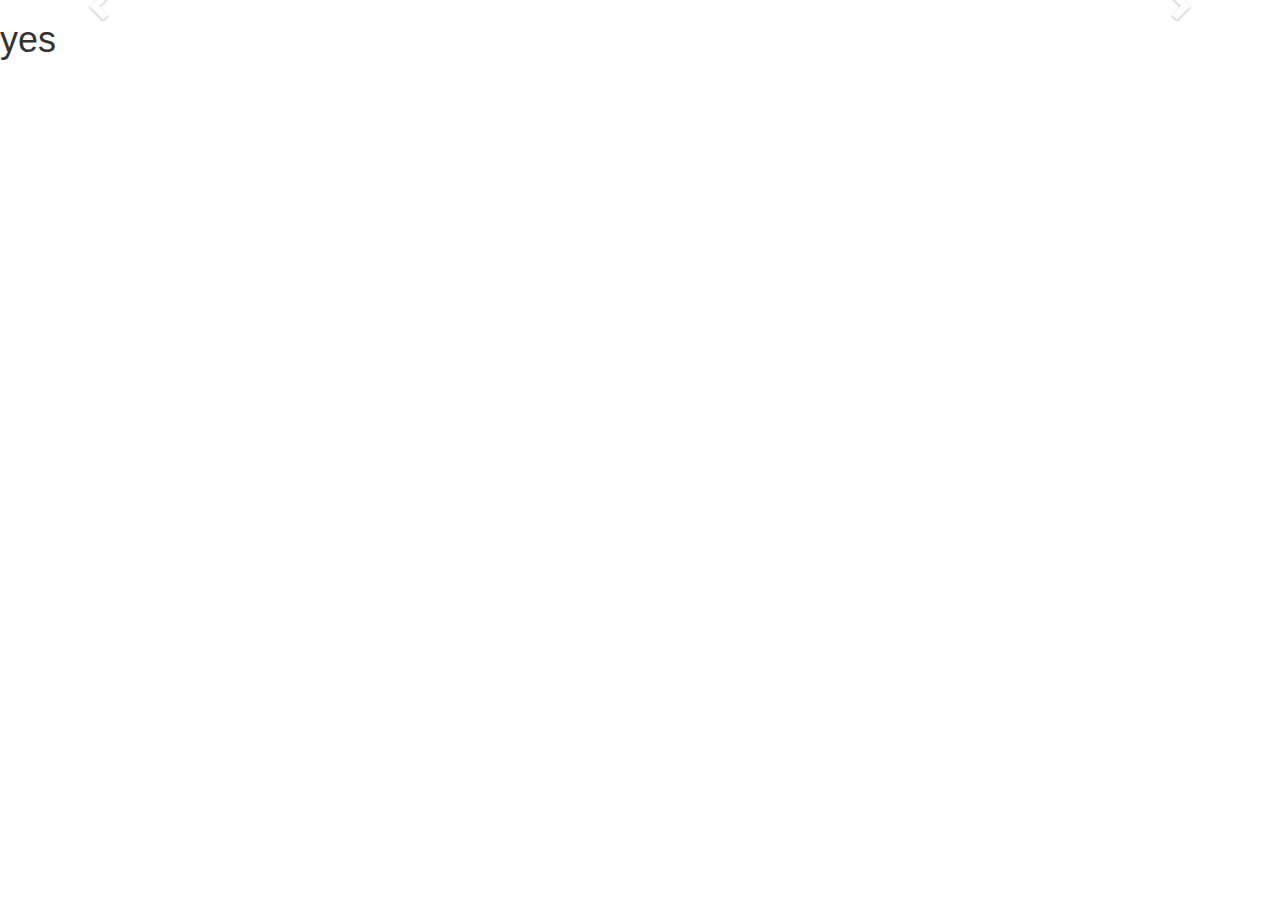
==== about.html @ e4a0ca27 "First commit" ====
<html>
<head>
  <title>Atlas Institute</title>
  <link rel="stylesheet" href="https://cdnjs.cloudflare.com/ajax/libs/normalize/5.0.0/normalize.min.css">
  <!-- Latest compiled and minified CSS -->
<link rel="stylesheet" href="https://cdnjs.cloudflare.com/ajax/libs/twitter-bootstrap/3.3.7/css/bootstrap.min.css">

<!-- Optional theme -->
<link rel="stylesheet" href="https://maxcdn.bootstrapcdn.com/bootstrap/3.3.7/css/bootstrap-theme.min.css" integrity="sha384-rHyoN1iRsVXV4nD0JutlnGaslCJuC7uwjduW9SVrLvRYooPp2bWYgmgJQIXwl/Sp" crossorigin="anonymous">

<!-- Latest compiled and minified JavaScript -->
<script src="https://maxcdn.bootstrapcdn.com/bootstrap/3.3.7/js/bootstrap.min.js" integrity="sha384-Tc5IQib027qvyjSMfHjOMaLkfuWVxZxUPnCJA7l2mCWNIpG9mGCD8wGNIcPD7Txa" crossorigin="anonymous"></script>


</head>
<body>    


<div id="carousel-example-generic" class="carousel slide" data-ride="carousel" data-interval="3000">
  <!-- Indicators -->
  <ol class="carousel-indicators">
    <li data-target="#carousel-example-generic" data-slide-to="0" class="active"></li>
    <li data-target="#carousel-example-generic" data-slide-to="1"></li>
    <li data-target="#carousel-example-generic" data-slide-to="2"></li>
  </ol>
 
  <!-- Wrapper for slides -->
  <div class="carousel-inner">
    <div class="item active">
      <img src="http://www.hvac-tech.com/wp-content/uploads/2016/04/Classes-Starting-Soon-Slider.jpg" alt="" />
      <div class="carousel-caption">
        <h3>Caption Text</h3>
      </div>
    </div>
    <div class="item">
      <img src="http://www.hvac-tech.com/wp-content/uploads/2016/04/Financial-Aid-Slider.jpg" alt="" /> 
      <div class="carousel-caption">
        <h3>Caption Text</h3>
      </div>
    </div>
    <div class="item">
      <img src="http://placehold.it/1200x315" alt="...">
      <div class="carousel-caption">
        <h3>Caption Text</h3>
      </div>
    </div>
  </div>
 
  <!-- Controls -->
  <a class="left carousel-control" href="#carousel-example-generic" role="button" data-slide="prev">
    <span class="glyphicon glyphicon-chevron-left"></span>
  </a>
  <a class="right carousel-control" href="#carousel-example-generic" role="button" data-slide="next">
    <span class="glyphicon glyphicon-chevron-right"></span>
  </a>
</div> <!-- Carousel -->


<h1>yes</h1>



<script type="text/javascript" src="https://cdnjs.cloudflare.com/ajax/libs/jquery/3.1.0/jquery.min.js"></script>
<script type="text/javascript" src="https://cdnjs.cloudflare.com/ajax/libs/twitter-bootstrap/3.3.7/js/bootstrap.min.js"></script>
<!-- <script type="text/javascript" src="http://code.jquery.com/jquery-migrate-1.2.1.min.js"></script> -->
<!-- <script type="text/javascript" src="slick/slick.min.js"></script> -->
<script type="text/javascript" src="js/app.js"></script>


</body>
</html>
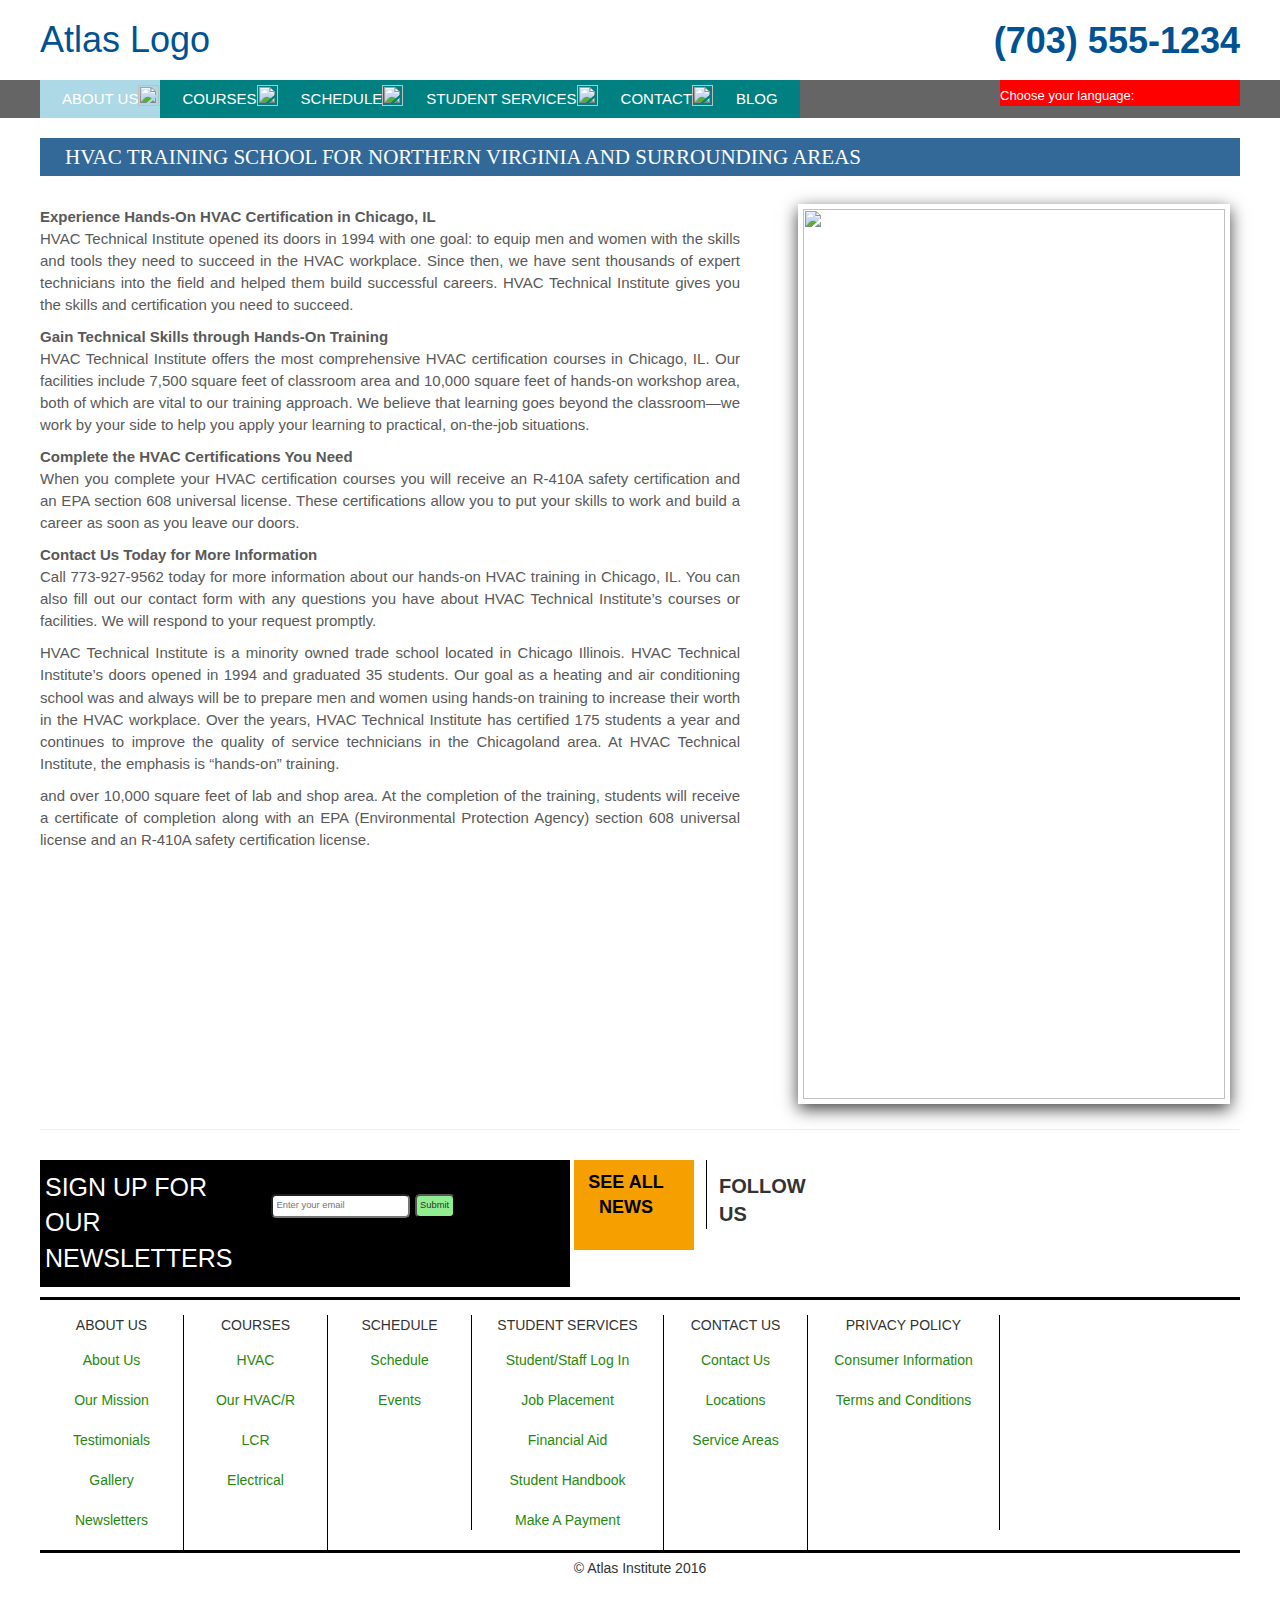
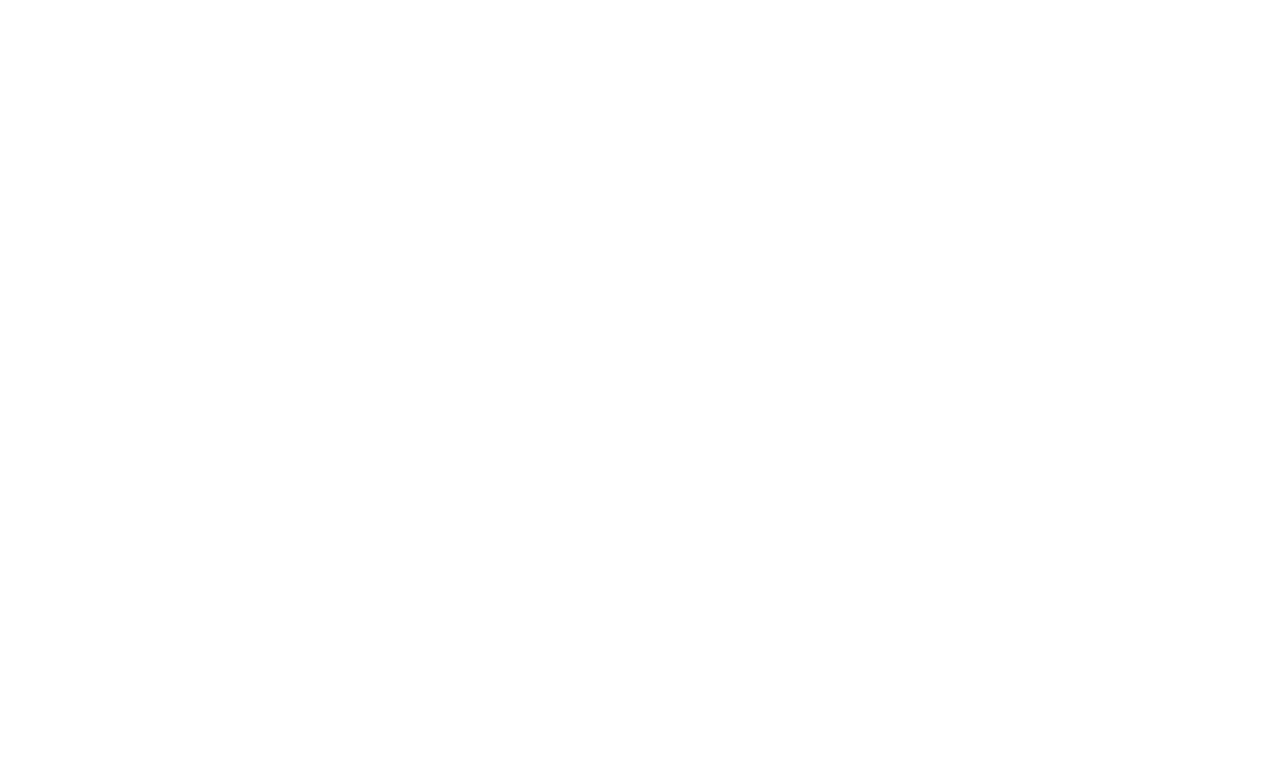
==== commit dad21ffe: "Completed locations.html layout" ====
--- a/about.html
+++ b/about.html
@@ -2,70 +2,219 @@
 <head>
   <title>Atlas Institute</title>
   <link rel="stylesheet" href="https://cdnjs.cloudflare.com/ajax/libs/normalize/5.0.0/normalize.min.css">
-  <!-- Latest compiled and minified CSS -->
-<link rel="stylesheet" href="https://cdnjs.cloudflare.com/ajax/libs/twitter-bootstrap/3.3.7/css/bootstrap.min.css">
-
-<!-- Optional theme -->
-<link rel="stylesheet" href="https://maxcdn.bootstrapcdn.com/bootstrap/3.3.7/css/bootstrap-theme.min.css" integrity="sha384-rHyoN1iRsVXV4nD0JutlnGaslCJuC7uwjduW9SVrLvRYooPp2bWYgmgJQIXwl/Sp" crossorigin="anonymous">
-
-<!-- Latest compiled and minified JavaScript -->
-<script src="https://maxcdn.bootstrapcdn.com/bootstrap/3.3.7/js/bootstrap.min.js" integrity="sha384-Tc5IQib027qvyjSMfHjOMaLkfuWVxZxUPnCJA7l2mCWNIpG9mGCD8wGNIcPD7Txa" crossorigin="anonymous"></script>
-
+  <link rel="stylesheet" href="https://cdnjs.cloudflare.com/ajax/libs/twitter-bootstrap/3.3.7/css/bootstrap.min.css">
+  <link rel="stylesheet" href="css/styles.css">
 
 </head>
-<body>    
-
-
-<div id="carousel-example-generic" class="carousel slide" data-ride="carousel" data-interval="3000">
-  <!-- Indicators -->
-  <ol class="carousel-indicators">
-    <li data-target="#carousel-example-generic" data-slide-to="0" class="active"></li>
-    <li data-target="#carousel-example-generic" data-slide-to="1"></li>
-    <li data-target="#carousel-example-generic" data-slide-to="2"></li>
-  </ol>
- 
-  <!-- Wrapper for slides -->
-  <div class="carousel-inner">
-    <div class="item active">
-      <img src="http://www.hvac-tech.com/wp-content/uploads/2016/04/Classes-Starting-Soon-Slider.jpg" alt="" />
-      <div class="carousel-caption">
-        <h3>Caption Text</h3>
-      </div>
+<body>
+
+  <div class="main-wrapper">
+
+    <div class="top-heading clearfix">
+      <h1 class="main-title">Atlas Logo</h1>
+      <div class="top-heading-number">(703) 555-1234</div>
     </div>
-    <div class="item">
-      <img src="http://www.hvac-tech.com/wp-content/uploads/2016/04/Financial-Aid-Slider.jpg" alt="" /> 
-      <div class="carousel-caption">
-        <h3>Caption Text</h3>
-      </div>
-    </div>
-    <div class="item">
-      <img src="http://placehold.it/1200x315" alt="...">
-      <div class="carousel-caption">
-        <h3>Caption Text</h3>
-      </div>
-    </div>
-  </div>
- 
-  <!-- Controls -->
-  <a class="left carousel-control" href="#carousel-example-generic" role="button" data-slide="prev">
-    <span class="glyphicon glyphicon-chevron-left"></span>
-  </a>
-  <a class="right carousel-control" href="#carousel-example-generic" role="button" data-slide="next">
-    <span class="glyphicon glyphicon-chevron-right"></span>
-  </a>
-</div> <!-- Carousel -->
-
-
-<h1>yes</h1>
+    <nav id="primary_nav_wrap">
+      <div class="outer-ul-and-language-switcher-container-wrapper">
+        <ul class="menu-title-ul">
+          <li class="current-menu-item"><a href="#">About Us<img class="navbar-arrow" src="https://www.materialui.co/materialIcons/navigation/arrow_drop_down_white_192x192.png" alt="" /></a>
+            <ul>
+              <li><a href="about.html">About Us</a></li>
+              <li><a href="#">Our Mission</a></li>
+              <li><a href="#">Testimonials</a></li>
+              <li><a href="#">Gallery</a></li>
+              <li><a href="#">Newsletters</a></li>
+            </ul>
+          </li>
+          <li><a href="#">Courses<img class="navbar-arrow" src="https://www.materialui.co/materialIcons/navigation/arrow_drop_down_white_192x192.png" alt="" /></a>
+            <ul>
+              <li><a href="#">HVAC</a></li>
+              <li><a href="#">Our HVAC/R</a></li>
+              <li><a href="#">LCR</a></li>
+              <li><a href="#">Electrical</a></li>
+            </ul>
+          </li>
+          <li><a href="#">Schedule<img class="navbar-arrow" src="https://www.materialui.co/materialIcons/navigation/arrow_drop_down_white_192x192.png" alt="" /></a>
+            <ul>
+              <li><a href="#">Schedule</a></li>
+              <li><a href="#">Events</a></li>
+            </ul>
+          </li>
+          <li><a href="#">Student Services<img class="navbar-arrow" src="https://www.materialui.co/materialIcons/navigation/arrow_drop_down_white_192x192.png" alt="" /></a>
+            <ul>
+              <li><a href="#">Student/Staff Log In</a></li>
+              <li><a href="#">Job Placement</a></li>
+              <li><a href="#">Financial Aid</a></li>
+              <li><a href="#">Student Handbook</a></li>
+              <li><a href="#">Make A Payment</a></li>
+            </ul>
+          </li>
+          <li><a href="#">Contact<img class="navbar-arrow" src="https://www.materialui.co/materialIcons/navigation/arrow_drop_down_white_192x192.png" alt="" /></a>
+            <ul>
+              <li><a href="#">Contact Us</a></li>
+              <li><a href="#">Locations</a></li>
+              <li><a href="#">Service Areas</a></li>
+            </ul>
+          </li>
+          <li><a href="#">Blog</a></li>
+        </ul> <!-- end of menu-title-ul -->
+
+        <div class="language-switcher-container">
+          <div class="language-swithcher-text">Choose your language:
+          </div>
+          <div class="flags-container">
+            <img class="flag" src="http://www.hvac-tech.com/wp-content/uploads/2016/06/us.png" alt="" />
+            <img class="flag"src="http://www.hvac-tech.com/wp-content/uploads/2016/06/spn.png" alt="" />
+          </div>
+        </div> <!-- end of language-switcher-container -->
+      </div> <!-- end of outer-ul-and-language-switcher-container-wrapper -->
+    </nav> 
+
+    
+  <!--   <img src="http://www.hvac-tech.com/wp-content/uploads/2016/04/Classes-Starting-Soon-Slider.jpg" alt="" /> -->
+
+  <!--   <img src="http://www.hvac-tech.com/wp-content/uploads/2016/04/Financial-Aid-Slider.jpg" alt="" /> -->
+   
+  <!--   <img src="http://www.hvac-tech.com/wp-content/uploads/2016/04/Photo-Gallery-Slider.jpg" alt="" /> -->
+    
+    
+    
+    
+
+   
+    <div class="main-content">
+      <h1 class="title">HVAC Training School For Northern Virginia and Surrounding Areas</h1>
+
+      <div class="main-content-top clearfix">
+        <div class="content-left-of-image page-content">
+          <p><strong>Experience Hands-On HVAC Certification in Chicago, IL</strong><br />
+          HVAC Technical Institute opened its doors in 1994 with one goal: to equip men and women with the skills and tools they need to succeed in the HVAC workplace. Since then, we have sent thousands of expert technicians into the field and helped them build successful careers. HVAC Technical Institute gives you the skills and certification you need to succeed.
+          </p>
+          <p><strong>Gain Technical Skills through Hands-On Training
+</strong><br />
+          HVAC Technical Institute offers the most comprehensive HVAC certification courses in Chicago, IL. Our facilities include 7,500 square feet of classroom area and 10,000 square feet of hands-on workshop area, both of which are vital to our training approach. We believe that learning goes beyond the classroom—we work by your side to help you apply your learning to practical, on-the-job situations.
+          </p>
+          <p><strong>Complete the HVAC Certifications You Need</strong><br />
+          When you complete your HVAC certification courses you will receive an R-410A safety certification and an EPA section 608 universal license. These certifications allow you to put your skills to work and build a career as soon as you leave our doors.
+          </p>
+          <p><strong>Contact Us Today for More Information
+</strong><br />
+          Call 773-927-9562 today for more information about our hands-on HVAC training in Chicago, IL. You can also fill out our contact form with any questions you have about HVAC Technical Institute’s courses or facilities. We will respond to your request promptly.
+          </p>
+          <p>HVAC Technical Institute is a minority owned trade school located in Chicago Illinois. HVAC Technical Institute’s doors opened in 1994 and graduated 35 students. Our goal as a heating and air conditioning school was and always will be to prepare men and women using hands-on training to increase their worth in the HVAC workplace. Over the years, HVAC Technical Institute has certified 175 students a year and continues to improve the quality of service technicians in the Chicagoland area. At HVAC Technical Institute, the emphasis is “hands-on” training.</p>
+          <p>and over 10,000 square feet of lab and shop area. At the completion of the training, students will receive a certificate of completion along with an EPA (Environmental Protection Agency) section 608 universal license and an R-410A safety certification license.</p>
+        </div> <!-- end of content-left-of-image -->
+
+        <a class="main-content-top-image-link" href="http://www.hvac-tech.com/wp-content/uploads/2016/06/aboutfeatured.jpg">
+          <img class="image-of-classroom" src="http://www.hvac-tech.com/wp-content/uploads/2016/06/aboutfeatured.jpg" alt="" />
+        </a>
+      </div> <!-- end of main-content-top -->
+      
+      <hr />
+      
+      <div class="social-bar clearfix">
+        <div class="newsletter clearfix">
+          <div class="newsletter-signup-title">Sign up for our newsletters</div>
+          <div class="newsletter-signup-block">
+            <form action="" method="">
+                <input class="newsletter-input-field" type="email" placeholder="Enter your email"/>
+                <input class="submit-btn" type="submit" value="Submit"/>
+            </form>
+          </div>
+        </div> <!-- end of newsletter -->
+        
+        <div class="see-all-news-block">
+         <a class="all-news-link uppercase" href="#">See all news</a> 
+        </div>
+        
+        <div class="social-icons-container">
+          <div class="uppercase social-icons-text">Follow us
+          </div> 
+          <a class="social-icons-link" href="#"><img src="http://www.hvac-tech.com/wp-content/uploads/2016/06/icon_twitter.jpg" alt="" /></a>
+          <a class="social-icons-link" href="#"><img src="http://www.hvac-tech.com/wp-content/uploads/2016/06/icon_youtube.jpg" alt="" /></a>
+          <a class="social-icons-link" href="#"><img src="http://www.hvac-tech.com/wp-content/uploads/2016/06/icon_facebook.jpg" alt="" /></a>
+          <a class="social-icons-link" href="#"><img src="http://www.hvac-tech.com/wp-content/uploads/2016/06/icon_linkedin.jpg" alt="" /></a>       
+        </div> <!-- end of social-icons-container -->
+      
+      </div> <!-- end of social-bar -->
+      
+      <div class="footer">
+        <div class="footer-menu-container">
+          <div class="footer-menu-title uppercase">About Us
+          </div>
+          <ul>
+            <a href="#"><li>About Us</li></a>
+            <a href="#"><li>Our Mission</li></a>
+            <a href="#"><li>Testimonials</li></a>
+            <a href="#"><li>Gallery</li></a>
+            <a href="#"><li>Newsletters</li></a>
+          </ul>
+        </div>
+        
+        <div class="footer-menu-container">
+          <div class="footer-menu-title uppercase">Courses
+          </div>
+          <ul>
+            <a href="#"><li>HVAC</li></a>
+            <a href="#"><li>Our HVAC/R</li></a>
+            <a href="#"><li>LCR</li></a>
+            <a href="#"><li>Electrical</li></a>
+          </ul>
+        </div>
+        
+        <div class="footer-menu-container">
+          <div class="footer-menu-title uppercase">Schedule
+          </div>
+          <ul>
+            <a href="#"><li>Schedule</li></a>
+            <a href="#"><li>Events</li></a>
+          </ul>
+        </div>
+         
+        <div class="footer-menu-container footer-menu-container-extra-width">
+          <div class="footer-menu-title uppercase">Student Services
+          </div>
+          <ul>
+            <a href="#"><li>Student/Staff Log In</li></a>
+            <a href="#"><li>Job Placement</li></a>
+            <a href="#"><li>Financial Aid</li></a>
+            <a href="#"><li>Student Handbook</li></a>
+            <a href="#"><li>Make A Payment</li></a>
+          </ul>
+        </div>
+        
+        <div class="footer-menu-container">
+          <div class="footer-menu-title uppercase">Contact Us
+          </div>
+          <ul>
+            <a href="#"><li>Contact Us</li></a>
+            <a href="#"><li>Locations</li></a>
+            <a href="#"><li>Service Areas</li></a>
+          </ul>
+        </div>
+        
+        <div class="footer-menu-container footer-menu-container-extra-width">
+          <div class="footer-menu-title uppercase">Privacy Policy
+          </div>
+          <ul>
+            <a href="#"><li>Consumer Information</li></a>
+            <a href="#"><li>Terms and Conditions</li></a>
+          </ul>
+        </div>
+      </div> <!-- end of footer -->
+      
+      <div class="copyright">&copy; Atlas Institute 2016</div>
+    </div>  <!-- end of main-content -->
+  </div> <!-- end of main-wrapper -->
+<div class="testing"></div>
+
+
 
 
 
 <script type="text/javascript" src="https://cdnjs.cloudflare.com/ajax/libs/jquery/3.1.0/jquery.min.js"></script>
 <script type="text/javascript" src="https://cdnjs.cloudflare.com/ajax/libs/twitter-bootstrap/3.3.7/js/bootstrap.min.js"></script>
-<!-- <script type="text/javascript" src="http://code.jquery.com/jquery-migrate-1.2.1.min.js"></script> -->
-<!-- <script type="text/javascript" src="slick/slick.min.js"></script> -->
 <script type="text/javascript" src="js/app.js"></script>
-
 
 </body>
 </html>--- a/css/styles.css
+++ b/css/styles.css
@@ -0,0 +1,573 @@
+/*body {
+  background: gainsboro;
+}
+*/
+/*****************************
+           GOOGLE MAPS
+*****************************/
+
+    .google-maps {
+        position: relative;
+        padding-bottom: 55%; // This is the aspect ratio
+        height: 0;
+        overflow: hidden;
+    }
+    .google-maps iframe {
+        position: absolute;
+        top: 0;
+        left: 0;
+        width: 100% !important;
+        height: 100% !important;
+    }
+
+/*****************************
+           SLIDER
+*****************************/
+
+
+#carousel-container {
+  /*max-width: 1350px;*/
+  margin: 0 auto;
+  border: 5px solid white;
+  box-shadow: 0 5px 16px 0 rgba(0, 0, 0, 0.75); 
+}
+
+
+/*****************************
+           HEADER
+*****************************/
+
+.top-heading {
+  max-width: 1200px;
+  margin: 0 auto;
+  margin-bottom: 10px;
+}
+
+.main-title {
+  color: #005293;
+  float: left;
+}
+
+.top-heading-number {
+  float: right;
+  font-size: 36px;
+  margin-top: 1.5rem;
+  color: #005293;
+  font-weight: bold;
+}
+
+.outer-ul-and-language-switcher-container-wrapper {
+  max-width: 1200px;
+  margin: 0 auto;
+}
+
+.language-switcher-container {
+  float: right;
+  width:20%;
+/*   background-color: red; */
+  padding-top: .5rem;
+  padding-bottom: .1rem;
+/*   margin-right: 5rem; */
+}
+
+.language-swithcher-text {
+  float: left;
+  margin-right: .5rem;
+  margin-top: .2rem;
+  font-size: 13px;
+  color: white;
+}
+
+.flags-container {
+  float: left;
+}
+
+.flag {
+  vertical-align: middle;
+}
+
+.navbar-arrow {
+  width: 23px;
+  position: absolute;
+  top: .1rem;
+  margin-top: .4rem;
+}
+
+#primary_nav_wrap
+{
+  /*max-width: 1350px;*/
+  margin: 0 auto;
+  background-color: rgba(36, 36, 36, 0.7);  ;
+  content: ""; /*   */
+  display: table; /*   */
+  clear: both; /*   */
+  width: 100%; /*   */
+  height: 2.5rem;  ;
+  max-height: 2.5rem;
+  margin-bottom: 1rem;
+}
+
+#primary_nav_wrap ul /* navbar from About Us to Blog */
+{ 
+  list-style:none;
+  position:relative;
+  background: teal; /*   */
+  float:left;
+  margin:0;
+  padding:0;
+   /* margin-left: 3rem;  */ /*   */
+}
+
+#primary_nav_wrap ul a /* About Us <a> */
+{
+  display:block;
+  color: white;
+  text-decoration:none;
+  text-transform: uppercase;
+  font-size:15px;
+  line-height:3.8rem;
+  padding:0 22px; 
+  font-family:"HelveticaNeue","Helvetica Neue",Helvetica,Arial,sans-serif
+}
+
+.menu-title-ul{
+  font-weight: 500;
+}
+
+#primary_nav_wrap ul li
+{
+  position:relative;
+  float:left;
+  margin:0;
+  padding:0
+}
+
+#primary_nav_wrap ul li.current-menu-item
+{
+  background:lightblue;  /*   */
+}
+
+#primary_nav_wrap ul li:hover
+{
+  background:#f6f6f6;
+  background: lightblue;
+}
+
+#primary_nav_wrap ul li a:hover /*   */
+{
+  color: orange;
+}
+
+#primary_nav_wrap ul ul
+{
+  display:none;
+  position:absolute;
+  top:100%;
+  left:0;
+  background:lightblue;
+  z-index: 100;
+  padding:0
+}
+
+#primary_nav_wrap ul ul li /* inner <li> */
+{
+  float:none;
+  width:20rem;;
+  font-weight: 500;
+  z-index: 100;
+}
+
+#primary_nav_wrap ul ul a
+{
+  line-height:120%;
+  padding:10px 15px;
+  text-transform: none;    
+}
+
+#primary_nav_wrap ul li:hover > ul
+{
+  display:block
+}
+
+
+
+
+
+
+/*****************************
+           ORIGINAL
+*****************************/
+
+
+.testing {
+  height: 800px;
+}
+
+* {
+  box-sizing: border-box;
+}
+
+.main-wrapper {
+  position: relative;
+  max-width: 1350px;
+  margin: 0 auto;
+/*   font-family: Arial, Sans-serif; */
+}
+
+.top-menu-container {
+  background-color: rgba(36, 36, 36, 0.7);
+/*   height: 2.625rem; */
+/*   top: 1rem; */
+/*   position: absolute; */
+  width: 100%;
+  max-height: 2.5rem;
+  font-family: Arial, Sans-serif;
+}
+
+.nav-container {
+    margin-left: 16rem;
+}
+
+.nav-container ul {
+  list-style: none;
+  padding-left: 0;
+}
+
+.outer-nav-lists > li{
+  float: left;
+  color: white;
+  text-decoration: none;
+/*   background: green; */
+  position: relative;
+  text-transform: uppercase;
+  padding-top: .7rem;
+  padding-bottom: .7rem;
+/*   border-left: solid white 1px; */
+  padding-left: 1rem;
+  padding-right: 1.6rem;
+  font-size: 15px;
+}
+
+/* .outer-nav-lists > :first-child {
+  border-left: none;
+} */
+
+.outer-nav-lists li:hover {
+  background-color: red;
+}
+
+.inner-nav-lists {
+  margin-top: 1.2rem;
+}
+
+.inner-nav-lists li{
+  background: red;
+  display: none; 
+  padding-left: 1rem;
+  margin-left: -1rem;
+}
+
+.navbar-arrow {
+  width: 21px;
+  position: absolute;
+  top: 0;
+  margin-top: .55rem;
+}
+
+.language-switcher-container {
+  float: right;
+  width:20%;
+  background-color: red;
+  padding-top: .5rem;
+  padding-bottom: .1rem;
+/*   margin-right: 5rem; */
+}
+
+.language-swithcher-text {
+  float: left;
+  margin-right: .5rem;
+  margin-top: .2rem;
+  font-size: 13px;
+  color: white;
+}
+
+.flags-container {
+  float: left;
+}
+
+.flag {
+  vertical-align: middle;
+}
+
+p {
+  font-family: Arial,Helvetica,sans-serif;
+}
+
+.page-content {
+  color: #595959;
+  font-size: 15px;
+  text-align: justify;
+  line-height: 147%;
+}
+
+.main-content {
+  max-width: 1200px;
+  margin: 0 auto;
+}
+/*.content-locations {
+  max-width: 780px;
+  border-right: black solid 2px;
+}*/
+
+.title {
+  background-color: rgb(50,105,153);
+  color: white;
+  text-transform: uppercase;
+  font-family: "Times New Roman",Times, serif;;
+  font-weight: normal;
+  line-height: 38px;
+  font-size: 21px;
+  text-indent: 25px;
+  text-transform: uppercase;
+  margin-bottom: 2rem;
+}
+
+.main-content-top {
+  width: 100%;
+  display:block;
+/*   background-color: lightblue; */
+}
+
+.content-left-of-image {
+  float: left;
+  width: 60%;
+  padding-right: 2rem;
+  margin-top: 1rem;
+}
+
+/* .vertical-line {
+  height: 20rem; 
+  width:1px;
+  background:#000;
+  float: left; */
+      /*   margin-right: auto;
+        margin-left: auto; */
+      /*   display: inline-block; */
+      /*   margin-left: 2rem; */
+/*   margin: 0 20px; */
+/* } */
+
+.clearfix::after {
+    content: "";
+    display: table;
+    clear: both;
+}
+
+.image-of-classroom {
+  width: 100%;
+  border: 5px solid white;
+  box-shadow: 0 5px 16px 0 rgba(0, 0, 0, 0.75);
+}
+
+.main-content-top-image-link {
+  float: right;
+/*   display: block; */
+  width: 36%;
+  margin-right: 1rem;
+  margin-top: .8rem;
+  padding-bottom: .5rem;
+/*   margin-left: 1rem; */
+  
+  
+  
+/*     position: relative; */
+/*   margin-left: .8rem; */
+}
+
+/* .main-content-top {
+  width: 100%;
+  display: block;
+  padding: 10px;
+} */
+
+/* .p {
+  display: inline-block;
+  clear:both;
+} */
+
+.affiliation {
+  padding-top: 1rem;
+  width: 50%;
+  float: left;
+  border-bottom: 1px black solid;
+  border-right: 1px solid black;
+  line-height: 187%;
+  min-height: 250px;
+}
+.affiliation-icon {
+  float: left;
+  width: 17%;
+  margin-top: 1rem;
+}
+
+.affiliation-info {
+  float: left;
+  width: 80%;
+  padding-left: 1rem;
+  font-size: 15px;
+}
+
+.affiliation-extra-padding-left {
+  padding-left: 1rem;
+}
+
+.title-b-margin {
+/*   margin-bottom: 1rem; */
+}
+
+.affiliation-content {
+  width: 100%;
+  display: block;
+/*   background-color: lightblue; */
+}
+
+
+
+.social-bar {
+  padding: 1rem 0;
+}
+
+.newsletter {
+  background-color: black; 
+  padding: 1rem .5rem;
+/*   display: inline-block; */
+  float: left;
+  width: 44%;
+  min-width: 530px;
+}
+
+.newsletter-signup-title {
+  color: white;
+  text-transform: uppercase;
+  max-width: 216px;
+  float: left;
+  font-size: 25px;
+}
+
+.newsletter-input-field {
+  float: left;
+  margin-top: 1rem;
+  font-size: .9375rem;
+  padding: .35rem;
+  padding-right: 1rem;
+  border-radius: 5px;
+  margin-left: 1rem;
+}
+
+.submit-btn {
+  background-color: lightgreen;
+  border-radius: 5px;
+  float: left;
+  margin-top: 1rem;
+  margin-left: .5rem;
+  font-size: .9375rem;
+  padding: .35rem;
+}
+
+.see-all-news-block {
+/*   height: 51px;
+  width: 89px; */
+  background-color: #f59f00;
+  float: left;
+  font-size: 18px;
+/*   text-align: center; */
+  width: 10%;
+  min-width: 120px;
+  min-height: 90px;
+  margin-left: .4rem;
+  display: block;
+}
+
+.uppercase {
+  text-transform: uppercase;
+}
+
+.all-news-link {
+  text-decoration: none;
+  color: black;
+  margin: 0;
+  padding: 0;
+/*   display: inline-block; */
+  float: left;
+  width: 70%;
+  padding-top: 1rem;
+  margin-left: 1rem;
+  text-align: center;
+  font-weight: bold;
+}
+
+.social-icons-container {
+  width: 40%;
+  float: left;
+/*   background-color: lightblue; */
+  border-left: 1px solid black;
+  margin-left: 1.2rem;
+  padding-left: 1.2rem;
+  padding-top: 1.2rem;
+}
+
+.social-icons-text {
+  float: left;
+  font-weight: bold;
+  width: 23%;
+  font-size: 20px;
+}
+
+.social-icons-link {
+/*   padding: 0;
+  margin: 0;
+  display: inline-block;
+  float: left;
+  width: 16%; */
+}
+
+.footer {
+  border-top: 3px solid black;
+  border-bottom: 3px solid black;
+  overflow: hidden; 
+}
+
+.footer-menu-container {
+  border-right: solid black 1px;
+  float: left;
+  width: 12%;
+  margin-top: 1.5rem;
+  text-align: center;
+  padding-bottom: 10rem;
+  margin-bottom: -10rem;
+}
+
+.footer-menu-container-extra-width {
+  width: 16%;
+}
+
+.footer a {
+  text-decoration: none;
+  color: #24890d
+}
+
+.footer ul {
+  list-style:none;
+  padding-left:0;
+  margin-top: 1.5rem;
+}
+
+.footer li {
+  margin-bottom: 20px;
+}
+
+.copyright {
+  text-align: center;
+  margin-top: .5rem;
+}
+
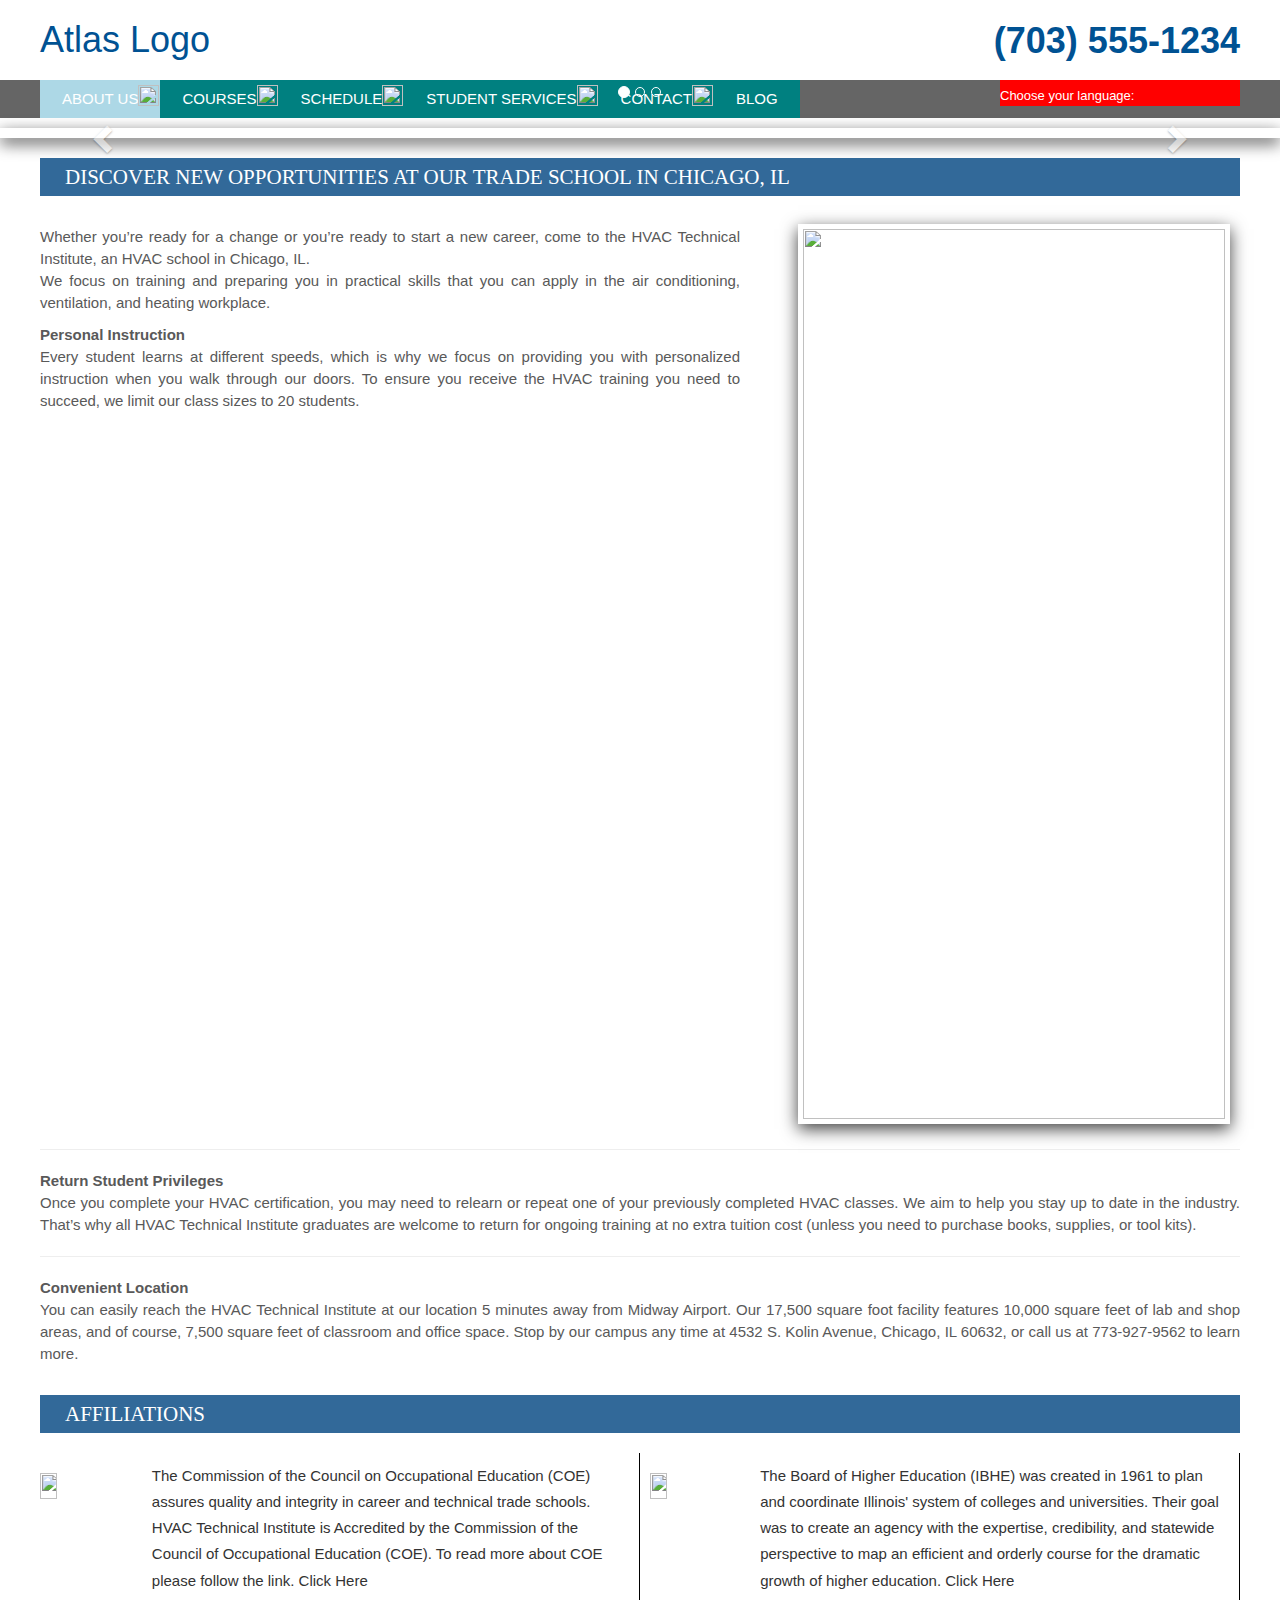
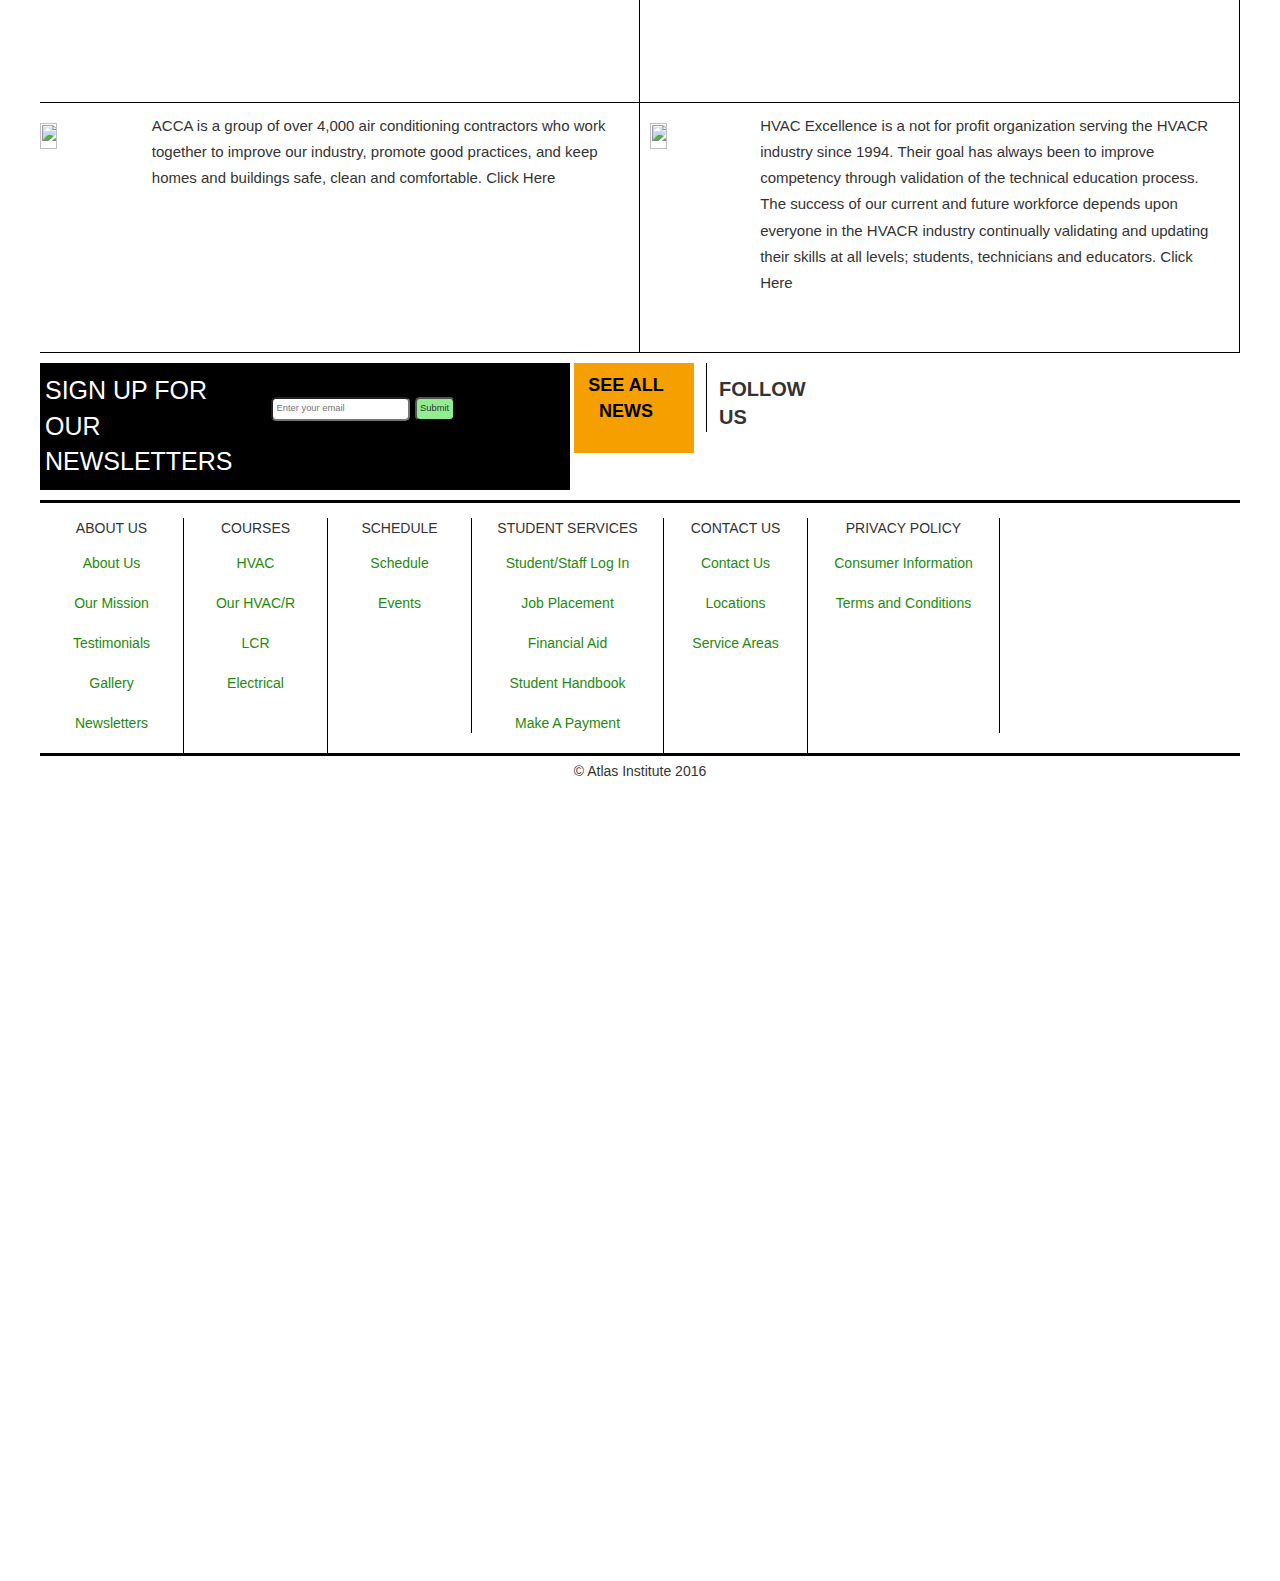
==== commit e909d39a: "Corrected about.html and index.html content" ====
--- a/about.html
+++ b/about.html
@@ -29,7 +29,7 @@
           <li><a href="#">Courses<img class="navbar-arrow" src="https://www.materialui.co/materialIcons/navigation/arrow_drop_down_white_192x192.png" alt="" /></a>
             <ul>
               <li><a href="#">HVAC</a></li>
-              <li><a href="#">Our HVAC/R</a></li>
+              <li><a href="#">HVAC/R</a></li>
               <li><a href="#">LCR</a></li>
               <li><a href="#">Electrical</a></li>
             </ul>
@@ -77,33 +77,66 @@
    
   <!--   <img src="http://www.hvac-tech.com/wp-content/uploads/2016/04/Photo-Gallery-Slider.jpg" alt="" /> -->
     
+    <div id="carousel-container">
+      <div id="carousel-example-generic" class="carousel slide" data-ride="carousel" data-interval="3000">
+        <!-- Indicators -->
+        <ol class="carousel-indicators">
+          <li data-target="#carousel-example-generic" data-slide-to="0" class="active"></li>
+          <li data-target="#carousel-example-generic" data-slide-to="1"></li>
+          <li data-target="#carousel-example-generic" data-slide-to="2"></li>
+        </ol>
+       
+        <!-- Wrapper for slides -->
+        <div class="carousel-inner">
+          <div class="item active">
+            <img src="http://www.hvac-tech.com/wp-content/uploads/2016/04/Classes-Starting-Soon-Slider.jpg" alt="" />
+            <div class="carousel-caption">
+              <h3>Caption Text</h3>
+            </div>
+          </div>
+          <div class="item">
+            <img src="http://www.hvac-tech.com/wp-content/uploads/2016/04/Financial-Aid-Slider.jpg" alt="" /> 
+            <div class="carousel-caption">
+              <h3>Caption Text</h3>
+            </div>
+          </div>
+          <div class="item">
+            <img src="http://www.hvac-tech.com/wp-content/uploads/2016/04/Photo-Gallery-Slider.jpg" alt="" />
+            <div class="carousel-caption">
+              <h3>Caption Text</h3>
+            </div>
+          </div>
+        </div>
+       
+        <!-- Controls -->
+        <a class="left carousel-control" href="#carousel-example-generic" role="button" data-slide="prev">
+          <span class="glyphicon glyphicon-chevron-left"></span>
+        </a>
+        <a class="right carousel-control" href="#carousel-example-generic" role="button" data-slide="next">
+          <span class="glyphicon glyphicon-chevron-right"></span>
+        </a>
+      </div> <!-- Carousel -->
+    </div> 
+        
     
     
     
 
    
     <div class="main-content">
-      <h1 class="title">HVAC Training School For Northern Virginia and Surrounding Areas</h1>
+      <h1 class="title">Discover New Opportunities at Our Trade School in Chicago, IL</h1>
 
       <div class="main-content-top clearfix">
         <div class="content-left-of-image page-content">
-          <p><strong>Experience Hands-On HVAC Certification in Chicago, IL</strong><br />
-          HVAC Technical Institute opened its doors in 1994 with one goal: to equip men and women with the skills and tools they need to succeed in the HVAC workplace. Since then, we have sent thousands of expert technicians into the field and helped them build successful careers. HVAC Technical Institute gives you the skills and certification you need to succeed.
-          </p>
-          <p><strong>Gain Technical Skills through Hands-On Training
-</strong><br />
-          HVAC Technical Institute offers the most comprehensive HVAC certification courses in Chicago, IL. Our facilities include 7,500 square feet of classroom area and 10,000 square feet of hands-on workshop area, both of which are vital to our training approach. We believe that learning goes beyond the classroom—we work by your side to help you apply your learning to practical, on-the-job situations.
-          </p>
-          <p><strong>Complete the HVAC Certifications You Need</strong><br />
-          When you complete your HVAC certification courses you will receive an R-410A safety certification and an EPA section 608 universal license. These certifications allow you to put your skills to work and build a career as soon as you leave our doors.
-          </p>
-          <p><strong>Contact Us Today for More Information
-</strong><br />
-          Call 773-927-9562 today for more information about our hands-on HVAC training in Chicago, IL. You can also fill out our contact form with any questions you have about HVAC Technical Institute’s courses or facilities. We will respond to your request promptly.
-          </p>
-          <p>HVAC Technical Institute is a minority owned trade school located in Chicago Illinois. HVAC Technical Institute’s doors opened in 1994 and graduated 35 students. Our goal as a heating and air conditioning school was and always will be to prepare men and women using hands-on training to increase their worth in the HVAC workplace. Over the years, HVAC Technical Institute has certified 175 students a year and continues to improve the quality of service technicians in the Chicagoland area. At HVAC Technical Institute, the emphasis is “hands-on” training.</p>
-          <p>and over 10,000 square feet of lab and shop area. At the completion of the training, students will receive a certificate of completion along with an EPA (Environmental Protection Agency) section 608 universal license and an R-410A safety certification license.</p>
+          <p>Whether you’re ready for a change or you’re ready to start a new career, come to the HVAC Technical Institute, an HVAC school in Chicago, IL.<br />
+          We focus on training and preparing you in practical skills that you can apply in the air conditioning, ventilation, and heating workplace.
+          </p>
+          <p><strong>Personal Instruction</strong><br />
+          Every student learns at different speeds, which is why we focus on providing you with personalized instruction when you walk through our doors. To ensure you receive the HVAC training you need to succeed, we limit our class sizes to 20 students.
+          </p>
         </div> <!-- end of content-left-of-image -->
+
+  <!--       <div class="vertical-line clearfix"></div> -->
 
         <a class="main-content-top-image-link" href="http://www.hvac-tech.com/wp-content/uploads/2016/06/aboutfeatured.jpg">
           <img class="image-of-classroom" src="http://www.hvac-tech.com/wp-content/uploads/2016/06/aboutfeatured.jpg" alt="" />
@@ -111,6 +144,47 @@
       </div> <!-- end of main-content-top -->
       
       <hr />
+      
+      <div class="content-secondary page-content">
+        <p><strong>Return Student Privileges</strong><br />
+  Once you complete your HVAC certification, you may need to relearn or repeat one of your previously completed HVAC classes. We aim to help you stay up to date in the industry. That’s why all HVAC Technical Institute graduates are welcome to return for ongoing training at no extra tuition cost (unless you need to purchase books, supplies, or tool kits).
+        </p>
+      </div> <!-- end of content-secondary -->
+      <hr />
+      
+      <div class="content-tertiary page-content">
+      <p><strong>Convenient Location</strong><br />
+  You can easily reach the HVAC Technical Institute at our location 5 minutes away from Midway Airport. Our 17,500 square foot facility features 10,000 square feet of lab and shop areas, and of course, 7,500 square feet of classroom and office space.
+  Stop by our campus any time at 4532 S. Kolin Avenue, Chicago, IL 60632, or call us at 773-927-9562 to learn more.</p>
+      </div> <!-- end of content-tertiary -->
+      
+      <div class="affiliation-content clearfix">
+        <h2 class="title title-b-margin">Affiliations</h2>
+        <div class="affiliation">
+          <img class="affiliation-icon" src="http://www.hvac-tech.com/wp-content/uploads/2016/06/ccoe-100x100.png" alt="" />
+          <p class="affiliation-info">The Commission of the Council on Occupational Education (COE) assures quality and integrity in career and technical trade schools. HVAC Technical Institute is Accredited by the Commission of the Council of Occupational Education (COE). To read more about COE please follow the link.  Click Here
+          </p>
+        </div>
+        
+        <div class="affiliation affiliation-extra-padding-left">
+          <img class="affiliation-icon" src="http://www.hvac-tech.com/wp-content/uploads/2016/06/bhe-100x97.png" alt="" />
+          <p class="affiliation-info">The Board of Higher Education (IBHE) was created in 1961 to plan and coordinate Illinois' system of colleges and universities. Their goal was to create an agency with the expertise, credibility, and statewide perspective to map an efficient and orderly course for the dramatic growth of higher education.  Click Here
+          </p>
+        </div>
+        
+        <div class="affiliation">
+          <img class="affiliation-icon" src="http://www.hvac-tech.com/wp-content/uploads/2016/06/acca-100x66.png" alt="" />
+          <p class="affiliation-info">ACCA  is a group of over 4,000 air conditioning contractors who work together to improve our industry, promote good practices, and keep homes and buildings safe, clean and comfortable.  Click Here
+          </p>
+        </div>
+        
+        <div class="affiliation affiliation-extra-padding-left">
+          <img class="affiliation-icon" src="http://www.hvac-tech.com/wp-content/uploads/2016/06/hvac_excellence-83x100.jpg" alt="" />
+          <p class="affiliation-info">HVAC Excellence is a not for profit organization serving the HVACR industry since 1994. Their goal has always been to improve competency through validation of the technical education process. The success of our current and future workforce depends upon everyone in the HVACR industry continually validating and updating their skills at all levels; students, technicians and educators.  Click Here
+          </p>
+        </div>
+        
+      </div> <!-- end of affiliation-content -->
       
       <div class="social-bar clearfix">
         <div class="newsletter clearfix">
@@ -139,6 +213,7 @@
       </div> <!-- end of social-bar -->
       
       <div class="footer">
+  <!-- <div class="footer-menus-container clearfix"> tried to center menus in footer-->
         <div class="footer-menu-container">
           <div class="footer-menu-title uppercase">About Us
           </div>
@@ -201,6 +276,7 @@
             <a href="#"><li>Terms and Conditions</li></a>
           </ul>
         </div>
+  <!--       </div>  -->
       </div> <!-- end of footer -->
       
       <div class="copyright">&copy; Atlas Institute 2016</div>
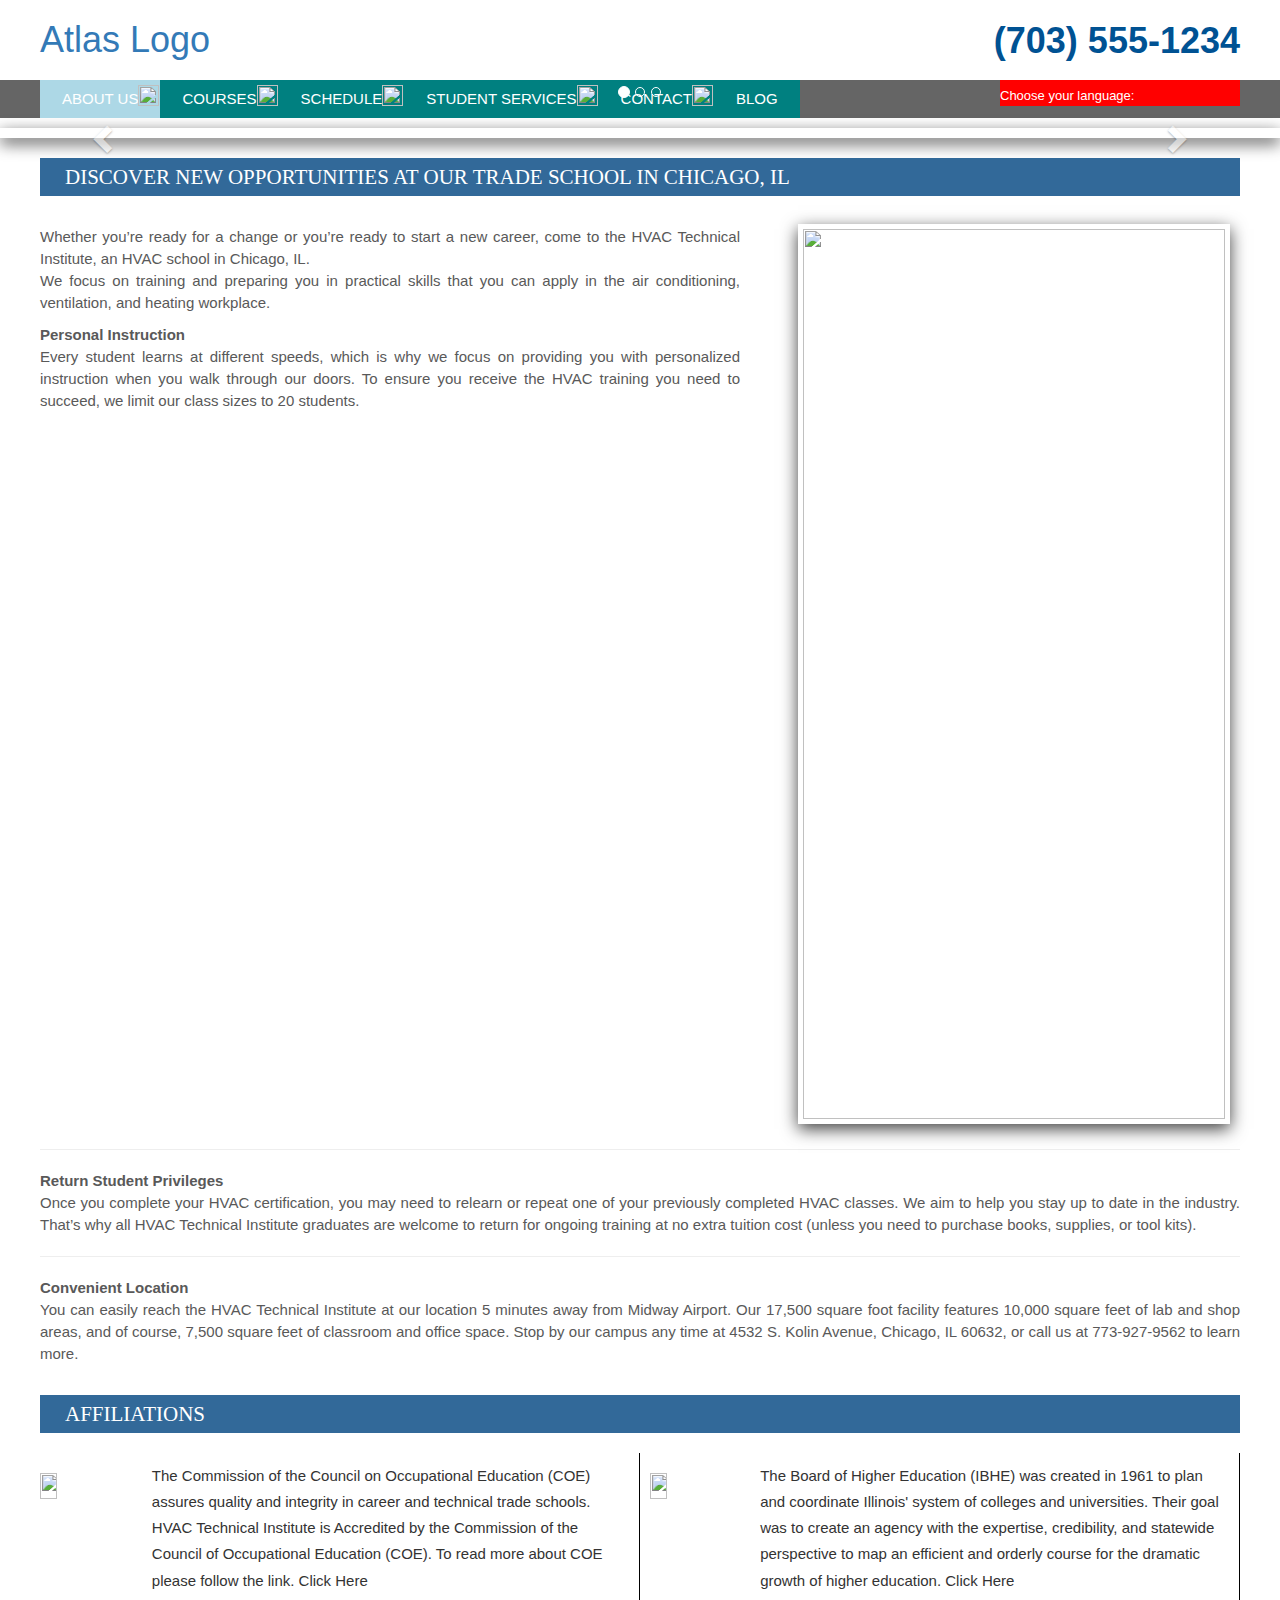
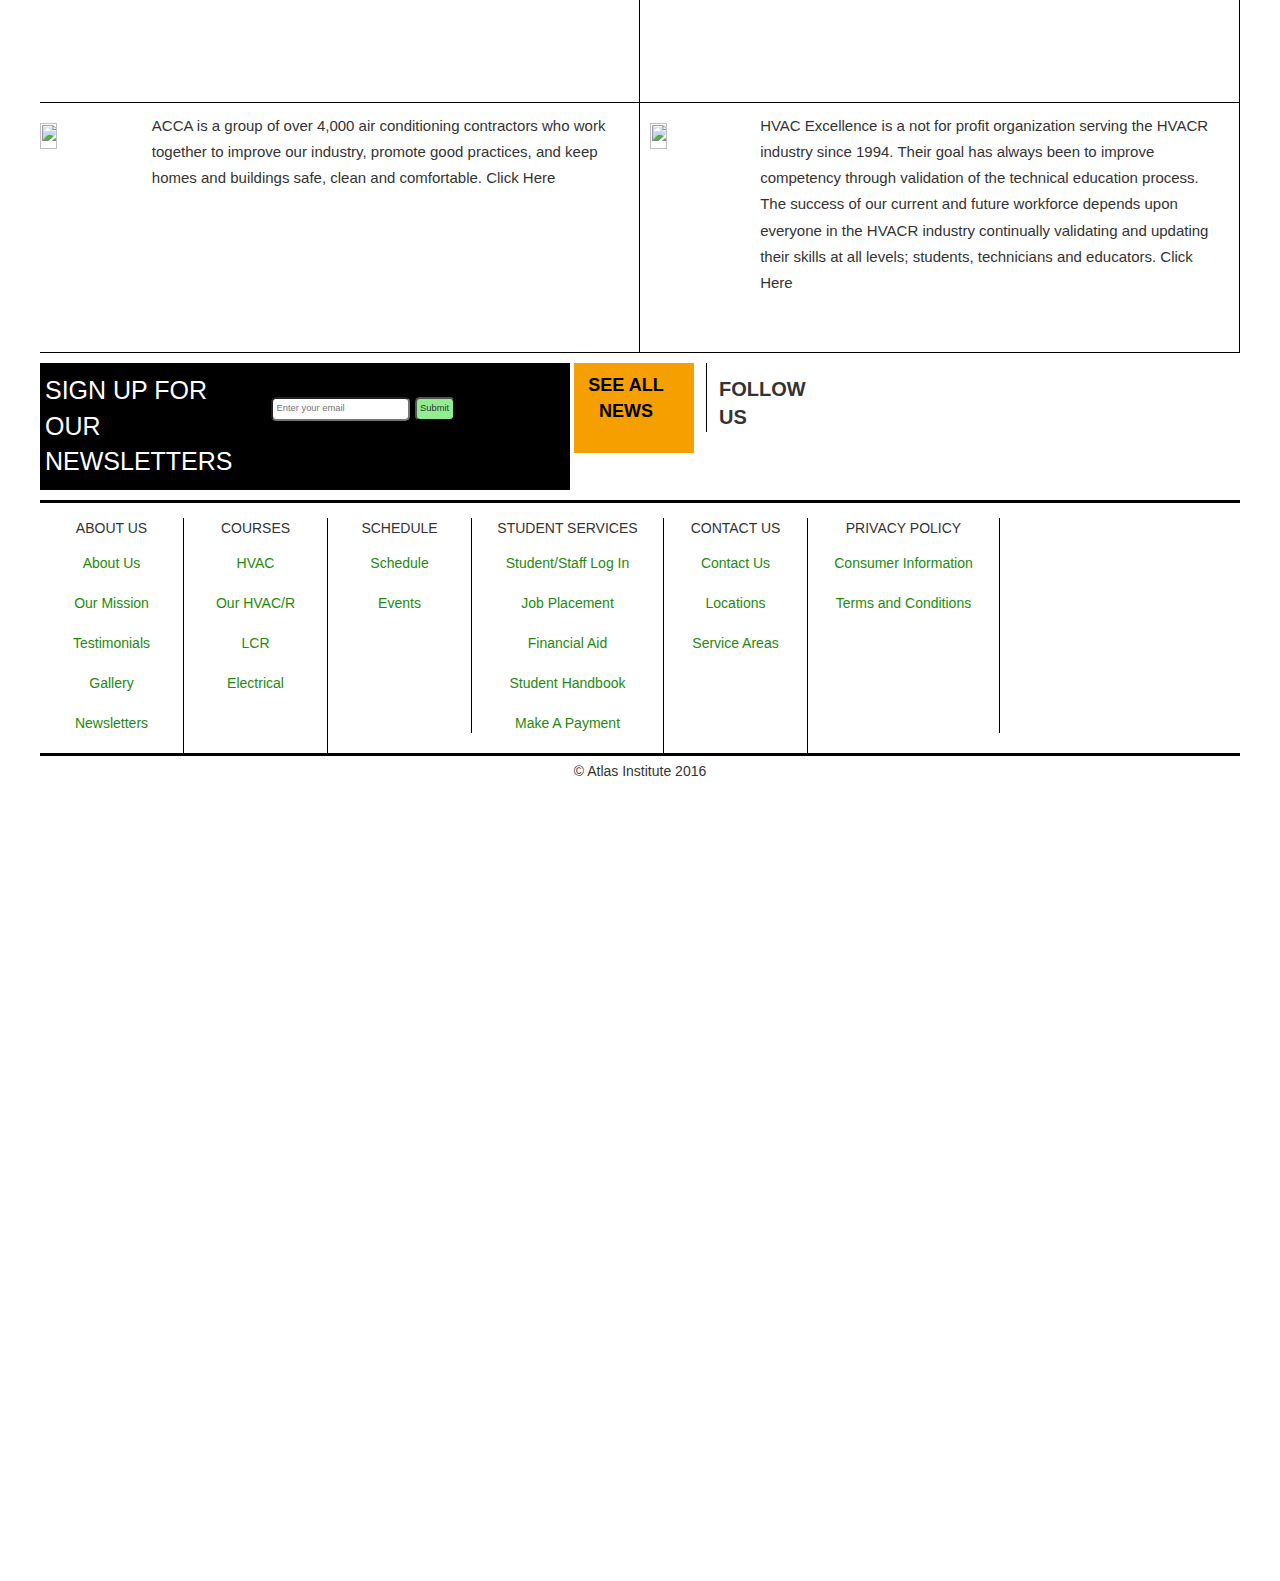
==== commit c68d1bdd: "Updated few links to show client." ====
--- a/about.html
+++ b/about.html
@@ -11,7 +11,7 @@
   <div class="main-wrapper">
 
     <div class="top-heading clearfix">
-      <h1 class="main-title">Atlas Logo</h1>
+      <h1 class="main-title"><a href="index.html">Atlas Logo</a></h1>
       <div class="top-heading-number">(703) 555-1234</div>
     </div>
     <nav id="primary_nav_wrap">
@@ -52,7 +52,7 @@
           <li><a href="#">Contact<img class="navbar-arrow" src="https://www.materialui.co/materialIcons/navigation/arrow_drop_down_white_192x192.png" alt="" /></a>
             <ul>
               <li><a href="#">Contact Us</a></li>
-              <li><a href="#">Locations</a></li>
+              <li><a href="locations.html">Locations</a></li>
               <li><a href="#">Service Areas</a></li>
             </ul>
           </li>
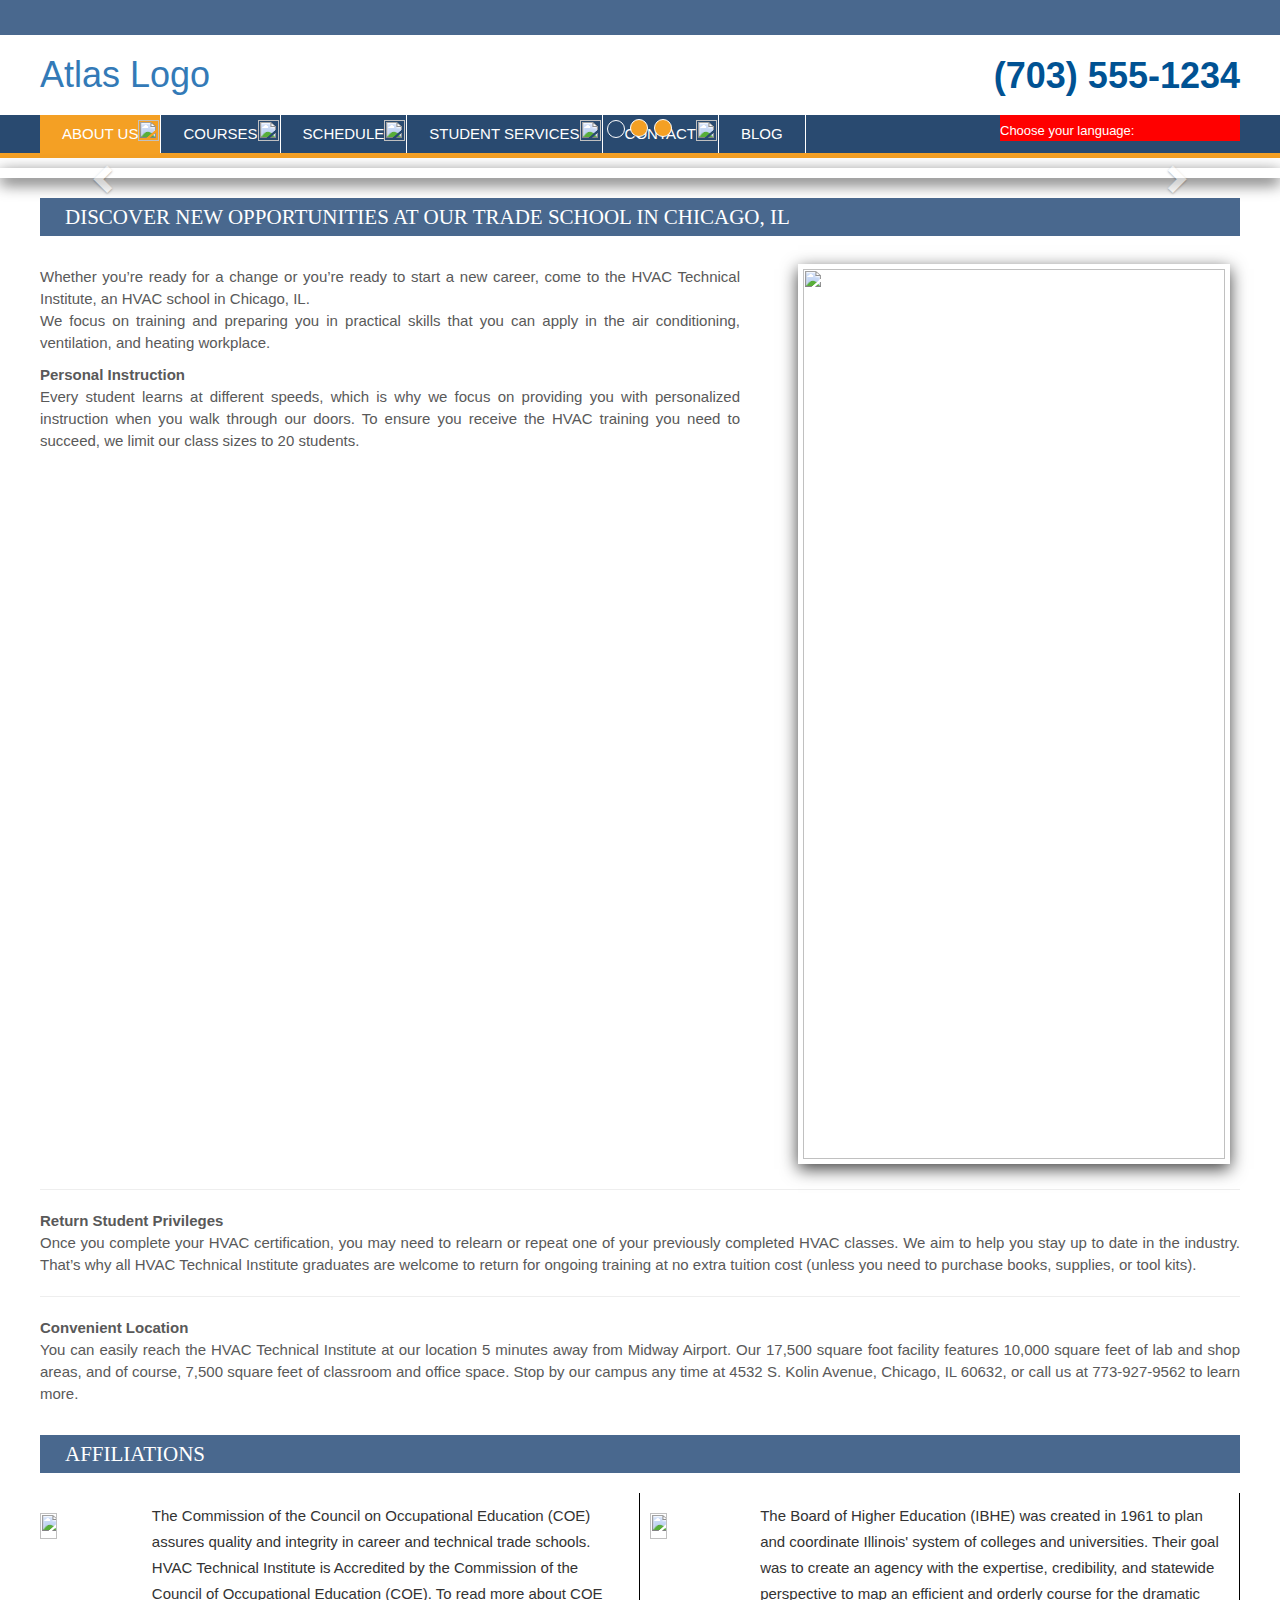
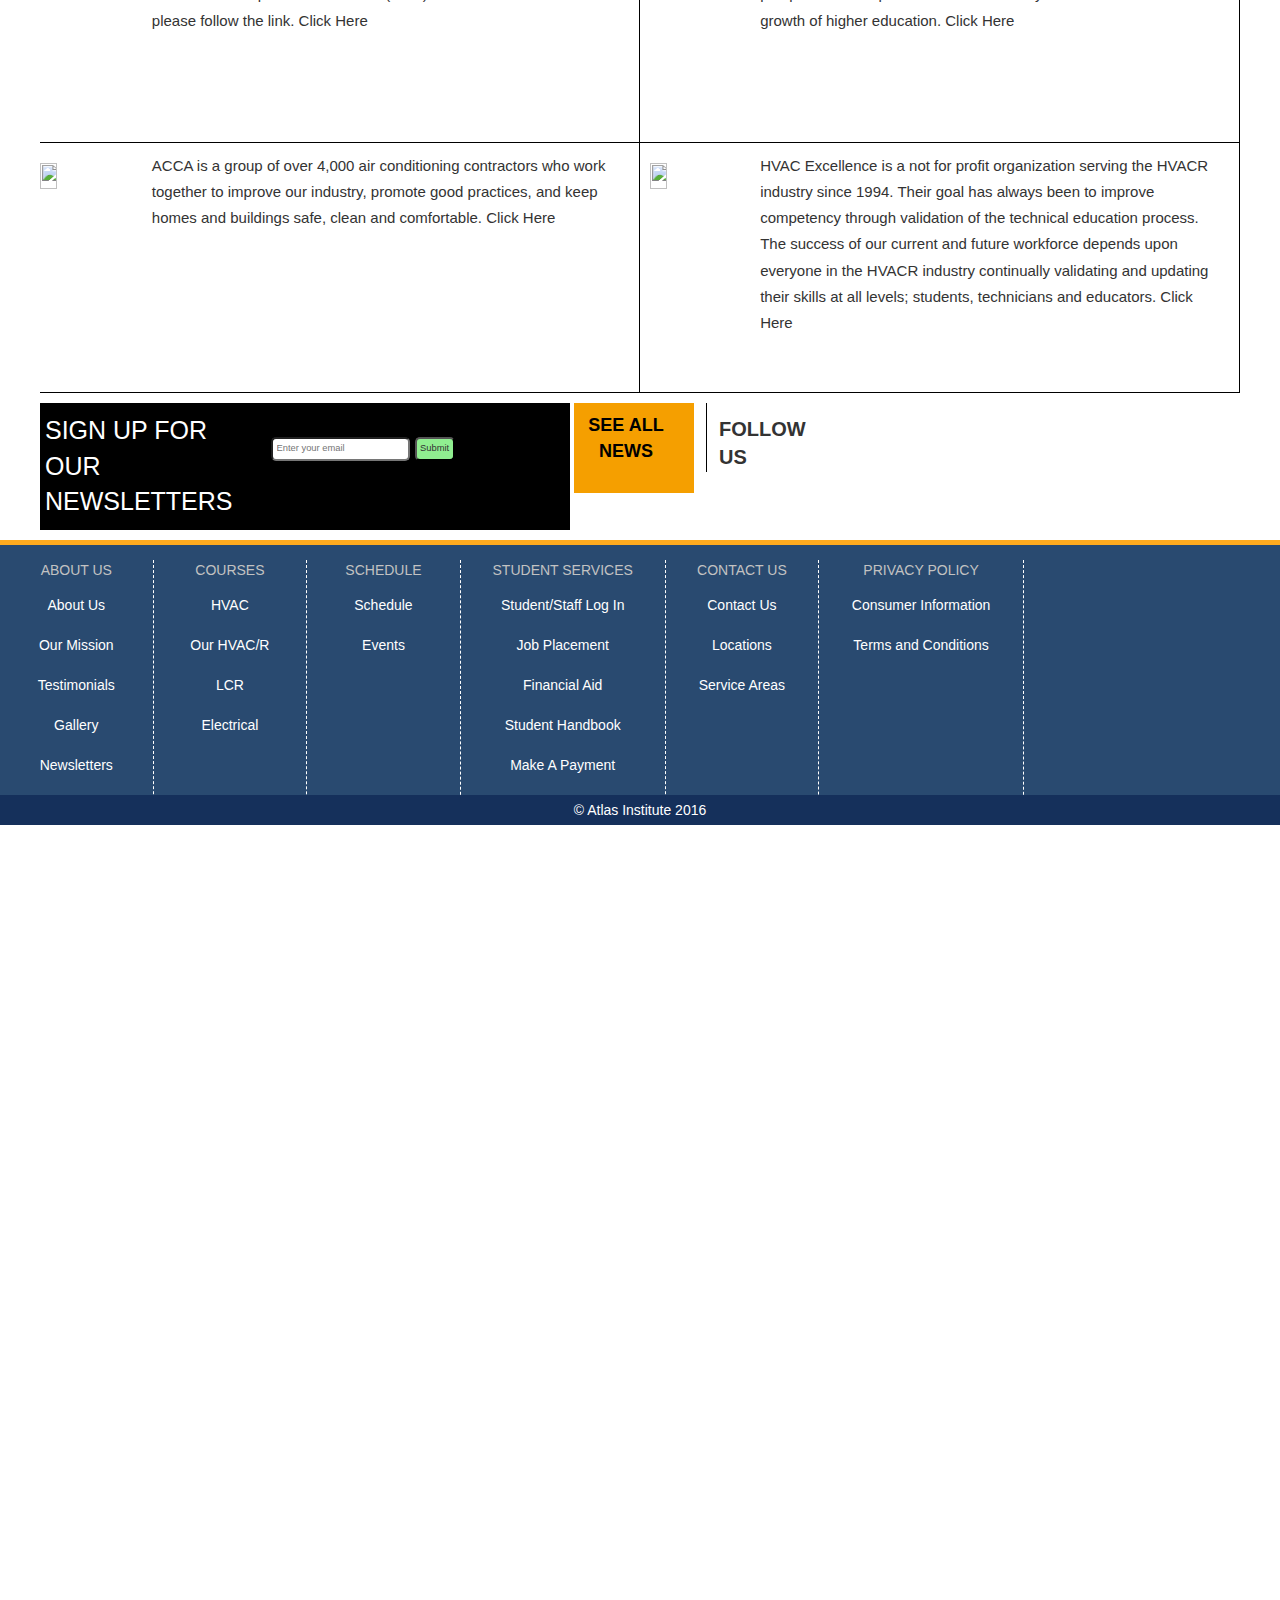
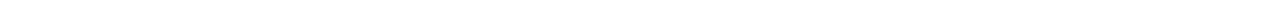
==== commit bbf421b4: "Cleaned up about.html" ====
--- a/about.html
+++ b/about.html
@@ -9,11 +9,12 @@
 <body>
 
   <div class="main-wrapper">
-
-    <div class="top-heading clearfix">
-      <h1 class="main-title"><a href="index.html">Atlas Logo</a></h1>
+    <div class="top-head-bar"></div>
+    <div class="top-heading-container clearfix">
+      <h1 class="top-heading-main-title"><a href="index.html">Atlas Logo</a></h1>
       <div class="top-heading-number">(703) 555-1234</div>
     </div>
+
     <nav id="primary_nav_wrap">
       <div class="outer-ul-and-language-switcher-container-wrapper">
         <ul class="menu-title-ul">
@@ -212,75 +213,78 @@
       
       </div> <!-- end of social-bar -->
       
-      <div class="footer">
+      
+    </div>  <!-- end of main-content -->
+
+    <div class="footer">
   <!-- <div class="footer-menus-container clearfix"> tried to center menus in footer-->
-        <div class="footer-menu-container">
-          <div class="footer-menu-title uppercase">About Us
-          </div>
-          <ul>
-            <a href="#"><li>About Us</li></a>
-            <a href="#"><li>Our Mission</li></a>
-            <a href="#"><li>Testimonials</li></a>
-            <a href="#"><li>Gallery</li></a>
-            <a href="#"><li>Newsletters</li></a>
-          </ul>
-        </div>
-        
-        <div class="footer-menu-container">
-          <div class="footer-menu-title uppercase">Courses
-          </div>
-          <ul>
-            <a href="#"><li>HVAC</li></a>
-            <a href="#"><li>Our HVAC/R</li></a>
-            <a href="#"><li>LCR</li></a>
-            <a href="#"><li>Electrical</li></a>
-          </ul>
-        </div>
-        
-        <div class="footer-menu-container">
-          <div class="footer-menu-title uppercase">Schedule
-          </div>
-          <ul>
-            <a href="#"><li>Schedule</li></a>
-            <a href="#"><li>Events</li></a>
-          </ul>
-        </div>
-         
-        <div class="footer-menu-container footer-menu-container-extra-width">
-          <div class="footer-menu-title uppercase">Student Services
-          </div>
-          <ul>
-            <a href="#"><li>Student/Staff Log In</li></a>
-            <a href="#"><li>Job Placement</li></a>
-            <a href="#"><li>Financial Aid</li></a>
-            <a href="#"><li>Student Handbook</li></a>
-            <a href="#"><li>Make A Payment</li></a>
-          </ul>
-        </div>
-        
-        <div class="footer-menu-container">
-          <div class="footer-menu-title uppercase">Contact Us
-          </div>
-          <ul>
-            <a href="#"><li>Contact Us</li></a>
-            <a href="#"><li>Locations</li></a>
-            <a href="#"><li>Service Areas</li></a>
-          </ul>
-        </div>
-        
-        <div class="footer-menu-container footer-menu-container-extra-width">
-          <div class="footer-menu-title uppercase">Privacy Policy
-          </div>
-          <ul>
-            <a href="#"><li>Consumer Information</li></a>
-            <a href="#"><li>Terms and Conditions</li></a>
-          </ul>
-        </div>
+      <div class="footer-menu-container">
+        <div class="footer-menu-title uppercase">About Us
+        </div>
+        <ul>
+          <a href="#"><li>About Us</li></a>
+          <a href="#"><li>Our Mission</li></a>
+          <a href="#"><li>Testimonials</li></a>
+          <a href="#"><li>Gallery</li></a>
+          <a href="#"><li>Newsletters</li></a>
+        </ul>
+      </div>
+      
+      <div class="footer-menu-container">
+        <div class="footer-menu-title uppercase">Courses
+        </div>
+        <ul>
+          <a href="#"><li>HVAC</li></a>
+          <a href="#"><li>Our HVAC/R</li></a>
+          <a href="#"><li>LCR</li></a>
+          <a href="#"><li>Electrical</li></a>
+        </ul>
+      </div>
+      
+      <div class="footer-menu-container">
+        <div class="footer-menu-title uppercase">Schedule
+        </div>
+        <ul>
+          <a href="#"><li>Schedule</li></a>
+          <a href="#"><li>Events</li></a>
+        </ul>
+      </div>
+       
+      <div class="footer-menu-container footer-menu-container-extra-width">
+        <div class="footer-menu-title uppercase">Student Services
+        </div>
+        <ul>
+          <a href="#"><li>Student/Staff Log In</li></a>
+          <a href="#"><li>Job Placement</li></a>
+          <a href="#"><li>Financial Aid</li></a>
+          <a href="#"><li>Student Handbook</li></a>
+          <a href="#"><li>Make A Payment</li></a>
+        </ul>
+      </div>
+      
+      <div class="footer-menu-container">
+        <div class="footer-menu-title uppercase">Contact Us
+        </div>
+        <ul>
+          <a href="#"><li>Contact Us</li></a>
+          <a href="#"><li>Locations</li></a>
+          <a href="#"><li>Service Areas</li></a>
+        </ul>
+      </div>
+      
+      <div class="footer-menu-container footer-menu-container-extra-width">
+        <div class="footer-menu-title uppercase">Privacy Policy
+        </div>
+        <ul>
+          <a href="#"><li>Consumer Information</li></a>
+          <a href="#"><li>Terms and Conditions</li></a>
+        </ul>
+      </div>
   <!--       </div>  -->
-      </div> <!-- end of footer -->
+    </div> <!-- end of footer -->
       
       <div class="copyright">&copy; Atlas Institute 2016</div>
-    </div>  <!-- end of main-content -->
+
   </div> <!-- end of main-wrapper -->
 <div class="testing"></div>
 
--- a/css/styles.css
+++ b/css/styles.css
@@ -1,24 +1,58 @@
-/*body {
-  background: gainsboro;
-}
-*/
+/*****************************
+           GENERAL
+*****************************/
+
+
+.testing {
+  height: 800px;
+}
+
+* {
+  box-sizing: border-box;
+}
+
+.clearfix::after {
+    content: "";
+    display: table;
+    clear: both;
+}
+
+.main-wrapper {
+  position: relative;
+  max-width: 1350px;
+  margin: 0 auto;
+}
+
+body {
+  background: white;
+}
+
+p {
+  font-family: Arial,Helvetica,sans-serif;
+}
+
+
 /*****************************
            GOOGLE MAPS
 *****************************/
 
-    .google-maps {
-        position: relative;
-        padding-bottom: 55%; // This is the aspect ratio
-        height: 0;
-        overflow: hidden;
-    }
-    .google-maps iframe {
-        position: absolute;
-        top: 0;
-        left: 0;
-        width: 100% !important;
-        height: 100% !important;
-    }
+
+.google-maps {
+  position: relative;
+  padding-bottom: 55%;  /* This is the aspect ratio */
+  height: 0;
+  overflow: hidden;
+}
+
+/* Makes map responsive */
+.google-maps iframe {
+  position: absolute;
+  top: 0;
+  left: 0;
+  width: 100% !important;
+  height: 100% !important;
+}
+
 
 /*****************************
            SLIDER
@@ -26,24 +60,45 @@
 
 
 #carousel-container {
-  /*max-width: 1350px;*/
   margin: 0 auto;
   border: 5px solid white;
   box-shadow: 0 5px 16px 0 rgba(0, 0, 0, 0.75); 
 }
 
+/********************added new declaration block**************************************************************/
+.carousel-indicators li {
+  width: 18px;
+  height: 18px;
+  background: #f4a024;
+}
+
+/********************added new declaration block**************************************************************/
+.carousel-indicators li.active {
+  width: 18px;
+  height: 18px;
+  background: #294a70;;
+}
+
 
 /*****************************
            HEADER
 *****************************/
 
-.top-heading {
+/********************added new declaration block**************************************************************/
+.top-head-bar{
+  background-color: #49688e;
+    clear: both;
+    font-family: "Merriweather Sans",sans-serif;
+    min-height: 35px;
+}
+
+.top-heading-container {
   max-width: 1200px;
   margin: 0 auto;
   margin-bottom: 10px;
 }
 
-.main-title {
+.top-heading-main-title {
   color: #005293;
   float: left;
 }
@@ -64,10 +119,9 @@
 .language-switcher-container {
   float: right;
   width:20%;
-/*   background-color: red; */
+  background-color: red; 
   padding-top: .5rem;
   padding-bottom: .1rem;
-/*   margin-right: 5rem; */
 }
 
 .language-swithcher-text {
@@ -93,33 +147,30 @@
   margin-top: .4rem;
 }
 
-#primary_nav_wrap
-{
-  /*max-width: 1350px;*/
+#primary_nav_wrap {
   margin: 0 auto;
-  background-color: rgba(36, 36, 36, 0.7);  ;
-  content: ""; /*   */
-  display: table; /*   */
-  clear: both; /*   */
-  width: 100%; /*   */
-  height: 2.5rem;  ;
+  /*background-color: rgba(36, 36, 36, 0.7);*/
+  background-color: #294a70;/*******replaced above bg with this***************************************************************************/
+  content: ""; 
+  display: table;
+  clear: both;
+  width: 100%;
+  height: 2.5rem;
   max-height: 2.5rem;
   margin-bottom: 1rem;
-}
-
-#primary_nav_wrap ul /* navbar from About Us to Blog */
-{ 
+  border-bottom: 5px solid #f4a024; /********added this line**************************************************************************/
+}
+
+#primary_nav_wrap ul { /* navbar from About Us to Blog */
   list-style:none;
   position:relative;
-  background: teal; /*   */
+  /*background: teal;*//********commented this out**************************************************************************/
   float:left;
   margin:0;
   padding:0;
-   /* margin-left: 3rem;  */ /*   */
-}
-
-#primary_nav_wrap ul a /* About Us <a> */
-{
+}
+
+#primary_nav_wrap ul a {/* About Us <a> */
   display:block;
   color: white;
   text-decoration:none;
@@ -134,137 +185,59 @@
   font-weight: 500;
 }
 
-#primary_nav_wrap ul li
-{
+#primary_nav_wrap ul li {
   position:relative;
   float:left;
   margin:0;
   padding:0
 }
 
-#primary_nav_wrap ul li.current-menu-item
-{
-  background:lightblue;  /*   */
-}
-
-#primary_nav_wrap ul li:hover
-{
-  background:#f6f6f6;
-  background: lightblue;
-}
-
-#primary_nav_wrap ul li a:hover /*   */
-{
-  color: orange;
-}
-
-#primary_nav_wrap ul ul
-{
+/********added new declaration block**************************************************************************/
+#primary_nav_wrap .menu-title-ul > li {
+  border-right: 1px solid #fff;
+}
+
+#primary_nav_wrap ul li.current-menu-item {
+/*  background:lightblue;*//********commented this out**************************************************************************/
+  background: #f4a024; 
+}
+
+#primary_nav_wrap ul li:hover {
+ /* background: lightblue;*/ /*  background:lightblue;*//********commented this out**************************************************************************/
+  background: #f4a024; 
+}
+
+#primary_nav_wrap ul li a:hover {
+  /*color: orange;*//********commented this out**************************************************************************/
+}
+
+#primary_nav_wrap ul ul {
   display:none;
   position:absolute;
   top:100%;
   left:0;
-  background:lightblue;
+  /*background:lightblue;*//********commented this out**************************************************************************/
+  background-color: #294a70;
   z-index: 100;
   padding:0
 }
 
-#primary_nav_wrap ul ul li /* inner <li> */
-{
+#primary_nav_wrap ul ul li { /* inner <li> */ 
   float:none;
   width:20rem;;
   font-weight: 500;
   z-index: 100;
-}
-
-#primary_nav_wrap ul ul a
-{
+  border-bottom: 1px solid #fff; /********added this line**************************************************************************/
+}
+
+#primary_nav_wrap ul ul a {
   line-height:120%;
   padding:10px 15px;
   text-transform: none;    
 }
 
-#primary_nav_wrap ul li:hover > ul
-{
+#primary_nav_wrap ul li:hover > ul {
   display:block
-}
-
-
-
-
-
-
-/*****************************
-           ORIGINAL
-*****************************/
-
-
-.testing {
-  height: 800px;
-}
-
-* {
-  box-sizing: border-box;
-}
-
-.main-wrapper {
-  position: relative;
-  max-width: 1350px;
-  margin: 0 auto;
-/*   font-family: Arial, Sans-serif; */
-}
-
-.top-menu-container {
-  background-color: rgba(36, 36, 36, 0.7);
-/*   height: 2.625rem; */
-/*   top: 1rem; */
-/*   position: absolute; */
-  width: 100%;
-  max-height: 2.5rem;
-  font-family: Arial, Sans-serif;
-}
-
-.nav-container {
-    margin-left: 16rem;
-}
-
-.nav-container ul {
-  list-style: none;
-  padding-left: 0;
-}
-
-.outer-nav-lists > li{
-  float: left;
-  color: white;
-  text-decoration: none;
-/*   background: green; */
-  position: relative;
-  text-transform: uppercase;
-  padding-top: .7rem;
-  padding-bottom: .7rem;
-/*   border-left: solid white 1px; */
-  padding-left: 1rem;
-  padding-right: 1.6rem;
-  font-size: 15px;
-}
-
-/* .outer-nav-lists > :first-child {
-  border-left: none;
-} */
-
-.outer-nav-lists li:hover {
-  background-color: red;
-}
-
-.inner-nav-lists {
-  margin-top: 1.2rem;
-}
-
-.inner-nav-lists li{
-  background: red;
-  display: none; 
-  padding-left: 1rem;
-  margin-left: -1rem;
 }
 
 .navbar-arrow {
@@ -274,34 +247,13 @@
   margin-top: .55rem;
 }
 
-.language-switcher-container {
-  float: right;
-  width:20%;
-  background-color: red;
-  padding-top: .5rem;
-  padding-bottom: .1rem;
-/*   margin-right: 5rem; */
-}
-
-.language-swithcher-text {
-  float: left;
-  margin-right: .5rem;
-  margin-top: .2rem;
-  font-size: 13px;
-  color: white;
-}
-
-.flags-container {
-  float: left;
-}
-
-.flag {
-  vertical-align: middle;
-}
-
-p {
-  font-family: Arial,Helvetica,sans-serif;
-}
+
+/*****************************
+           ORIGINAL
+*****************************/
+
+
+
 
 .page-content {
   color: #595959;
@@ -314,13 +266,10 @@
   max-width: 1200px;
   margin: 0 auto;
 }
-/*.content-locations {
-  max-width: 780px;
-  border-right: black solid 2px;
-}*/
 
 .title {
-  background-color: rgb(50,105,153);
+  background-color: #49688e;
+  /*background-color: rgb(50,105,153);*/
   color: white;
   text-transform: uppercase;
   font-family: "Times New Roman",Times, serif;;
@@ -357,11 +306,6 @@
 /*   margin: 0 20px; */
 /* } */
 
-.clearfix::after {
-    content: "";
-    display: table;
-    clear: both;
-}
 
 .image-of-classroom {
   width: 100%;
@@ -395,6 +339,12 @@
   clear:both;
 } */
 
+
+/*****************************
+        AFFILIATIONS
+*****************************/
+
+
 .affiliation {
   padding-top: 1rem;
   width: 50%;
@@ -404,6 +354,7 @@
   line-height: 187%;
   min-height: 250px;
 }
+
 .affiliation-icon {
   float: left;
   width: 17%;
@@ -431,6 +382,10 @@
 /*   background-color: lightblue; */
 }
 
+
+/*****************************
+        SOCIAL SECTION
+*****************************/
 
 
 .social-bar {
@@ -523,37 +478,45 @@
   font-size: 20px;
 }
 
-.social-icons-link {
-/*   padding: 0;
-  margin: 0;
-  display: inline-block;
-  float: left;
-  width: 16%; */
-}
+
+/*****************************
+           FOOTER
+*****************************/
+
 
 .footer {
-  border-top: 3px solid black;
-  border-bottom: 3px solid black;
-  overflow: hidden; 
+  /*border-top: 3px solid black;*/
+  border-top: 5px solid #ffab1f;
+  /*border-bottom: 3px solid black;*/
+  overflow: hidden;
+  background-color: #294a70;
 }
 
 .footer-menu-container {
-  border-right: solid black 1px;
+  border-right: dashed white 1px;
   float: left;
   width: 12%;
   margin-top: 1.5rem;
   text-align: center;
-  padding-bottom: 10rem;
-  margin-bottom: -10rem;
+  padding-bottom: 15rem;
+  margin-bottom: -15rem;
 }
 
 .footer-menu-container-extra-width {
   width: 16%;
 }
 
+.footer-menu-title {
+  color: #c2c2c2;
+}
+
 .footer a {
   text-decoration: none;
-  color: #24890d
+  color: #fff;
+}
+
+.footer a:hover {
+  color: #c2c2c2;;
 }
 
 .footer ul {
@@ -567,7 +530,10 @@
 }
 
 .copyright {
+  background-color: #15305b;
   text-align: center;
-  margin-top: .5rem;
-}
-
+  padding-top: .5rem;
+  color: white;
+  padding-bottom: .5rem;
+}
+
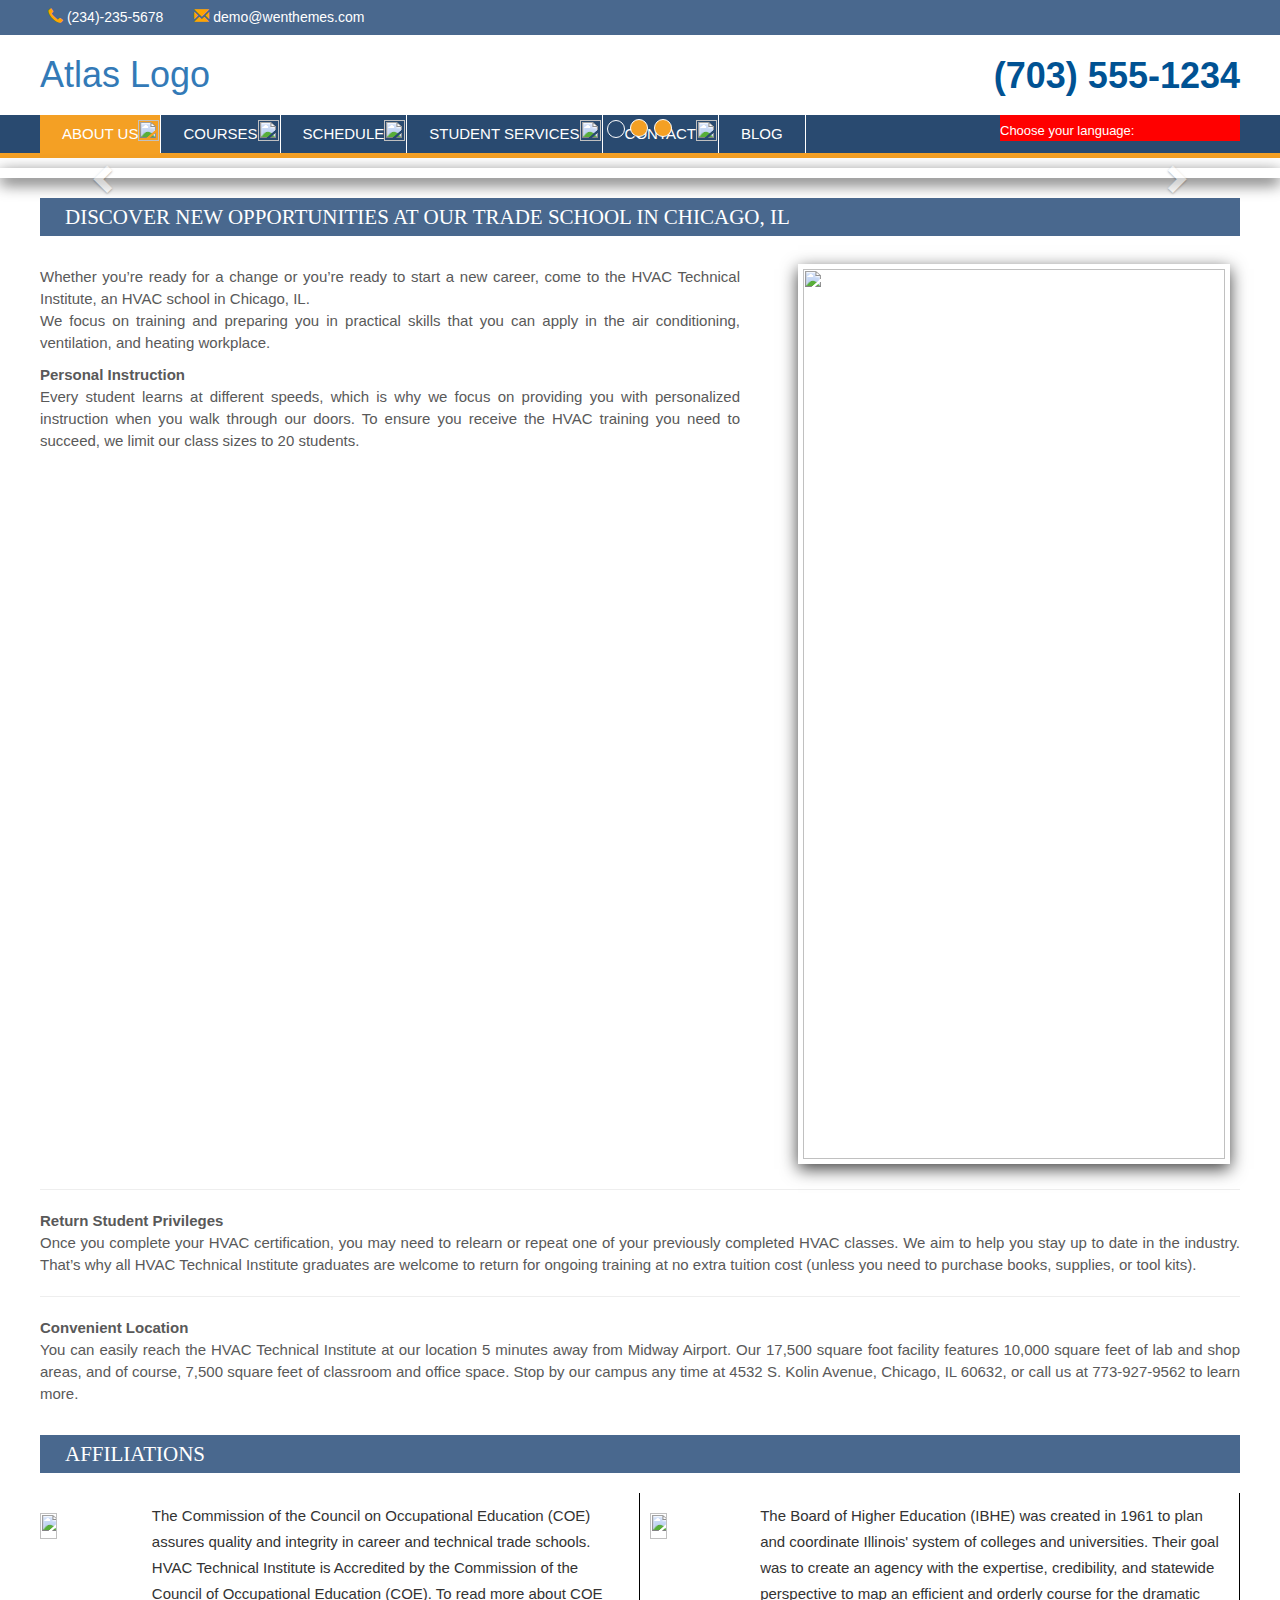
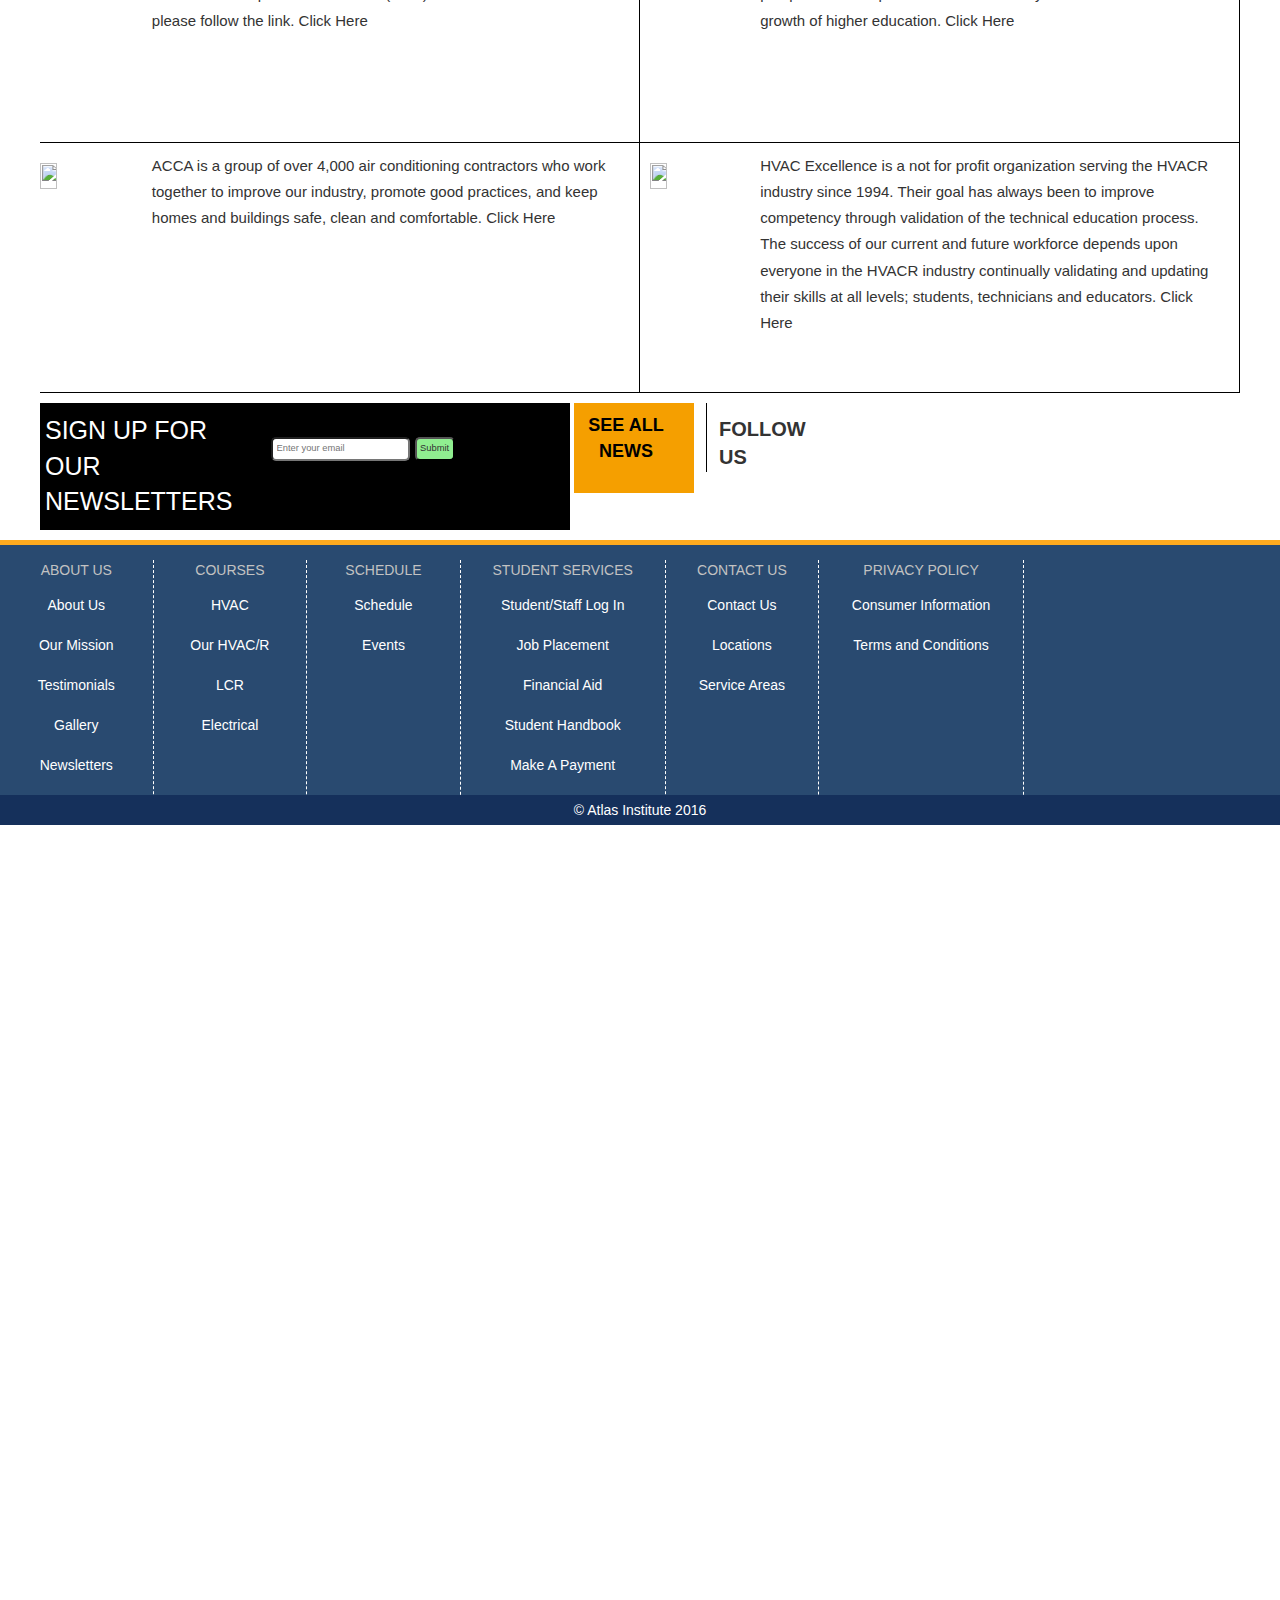
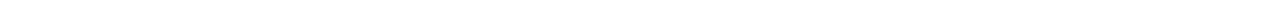
==== commit 0ead4189: "Added glyphicons in top heading." ====
--- a/about.html
+++ b/about.html
@@ -9,7 +9,25 @@
 <body>
 
   <div class="main-wrapper">
-    <div class="top-head-bar"></div>
+    
+    <div class="top-head-bar">
+      
+      <div class="top-head-bar-glyphicons-container">
+        <div class="glyphicon-earphone-container">
+          <a href="tel:2342355678">
+            <span class="glyphicon glyphicon-earphone"></span> (234)-235-5678
+          </a>
+        </div>
+        
+        <div class="glyphicon-envelope-container">      
+          <a href="mailto:demo@wenthemes.com">
+            <span class="glyphicon glyphicon-envelope"></span> demo@wenthemes.com
+          </a>
+        </div>    
+      </div> <!-- end of top-head-bar-glyphicons-container -->
+    
+    </div>
+    
     <div class="top-heading-container clearfix">
       <h1 class="top-heading-main-title"><a href="index.html">Atlas Logo</a></h1>
       <div class="top-heading-number">(703) 555-1234</div>
--- a/css/styles.css
+++ b/css/styles.css
@@ -2,6 +2,39 @@
            GENERAL
 *****************************/
 
+
+.top-head-bar-glyphicons-container {
+  max-width: 1200px;
+  margin: 0 auto;
+}
+
+.glyphicon-earphone-container,
+.glyphicon-envelope-container {
+  float: left;
+  vertical-align: middle;
+  line-height: 35px;
+}
+
+.glyphicon-envelope-container {
+  margin-left: 15px;
+}
+
+.glyphicon-earphone-container a, 
+.glyphicon-envelope-container a {
+  color: white;
+  text-decoration: none;
+  padding: 10px 8px;
+}
+
+.glyphicon-earphone, 
+.glyphicon-envelope {
+  color: orange;
+  font-size: 15px;
+}
+
+/*.glyphicon-earphone-number {
+  padding-left: 5px;
+}*/
 
 .testing {
   height: 800px;
@@ -87,9 +120,9 @@
 /********************added new declaration block**************************************************************/
 .top-head-bar{
   background-color: #49688e;
-    clear: both;
-    font-family: "Merriweather Sans",sans-serif;
-    min-height: 35px;
+  clear: both;
+  font-family: "Merriweather Sans",sans-serif;
+  min-height: 35px;
 }
 
 .top-heading-container {
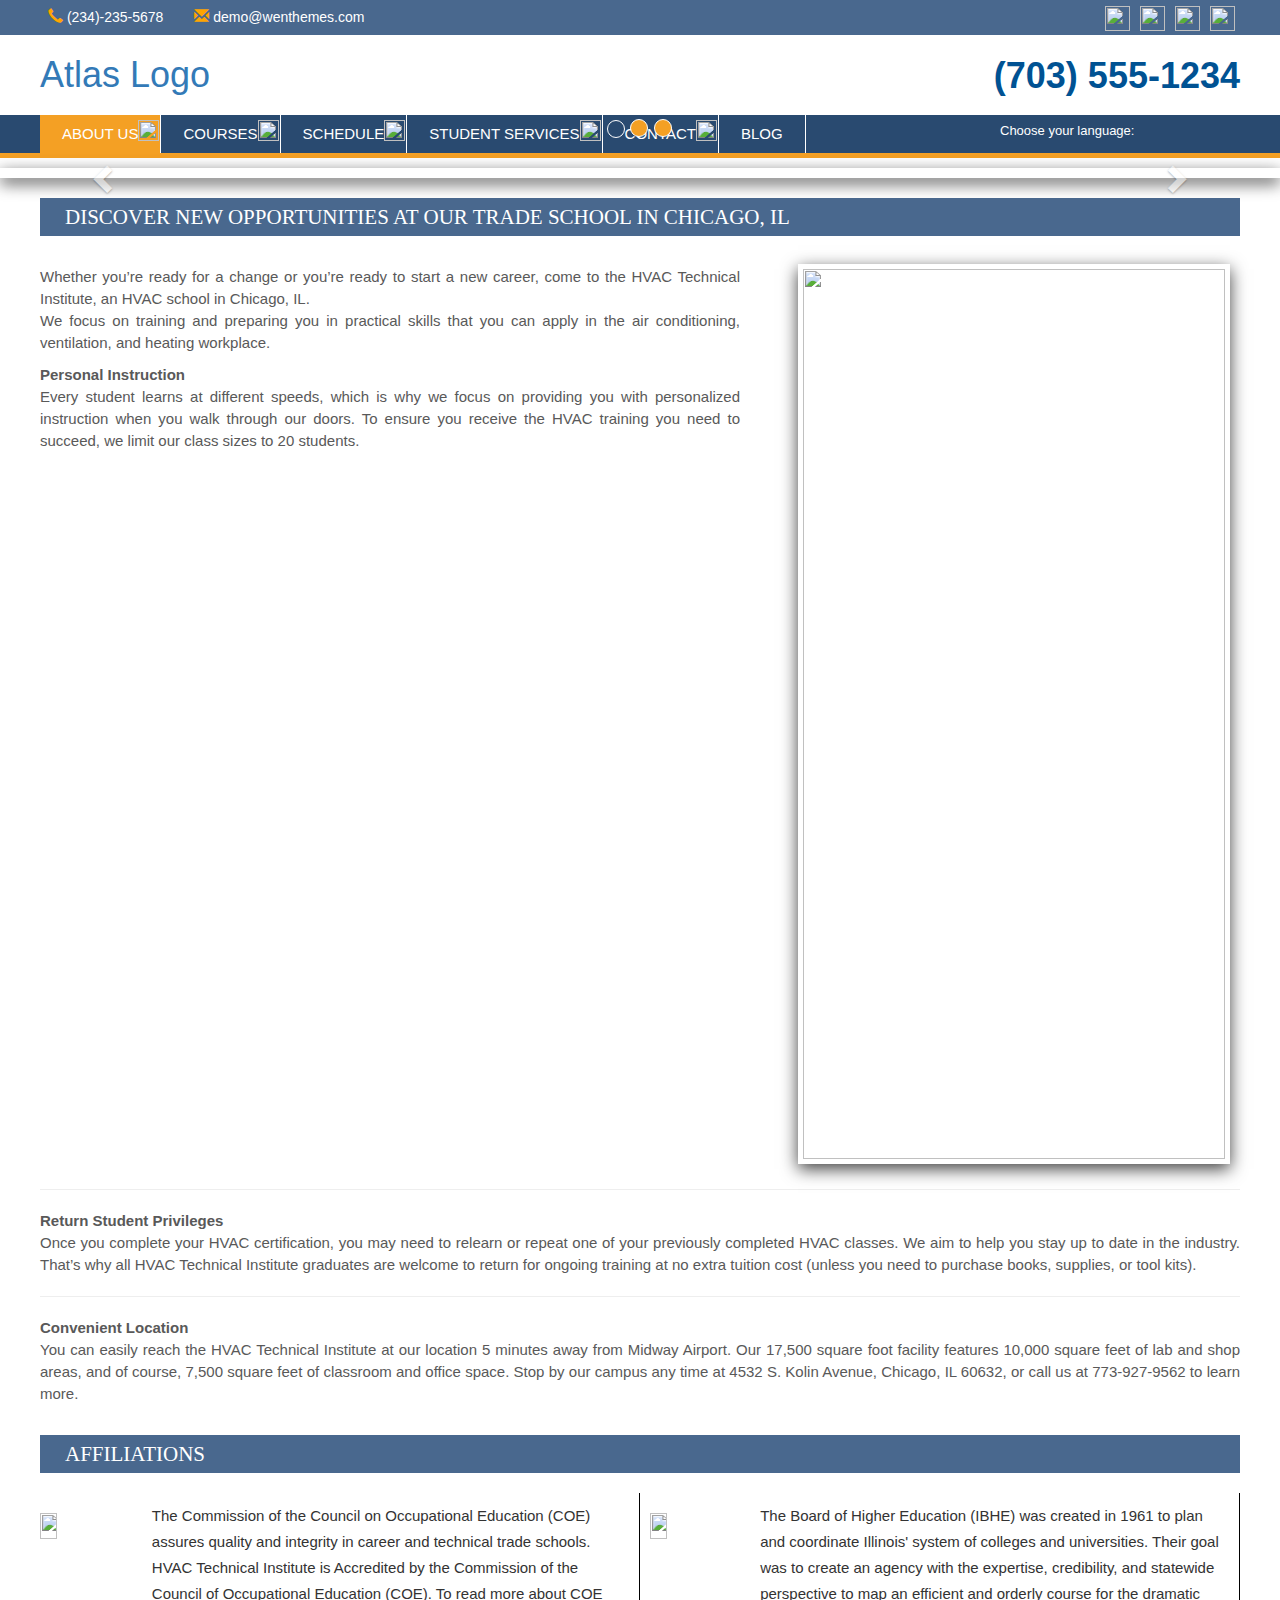
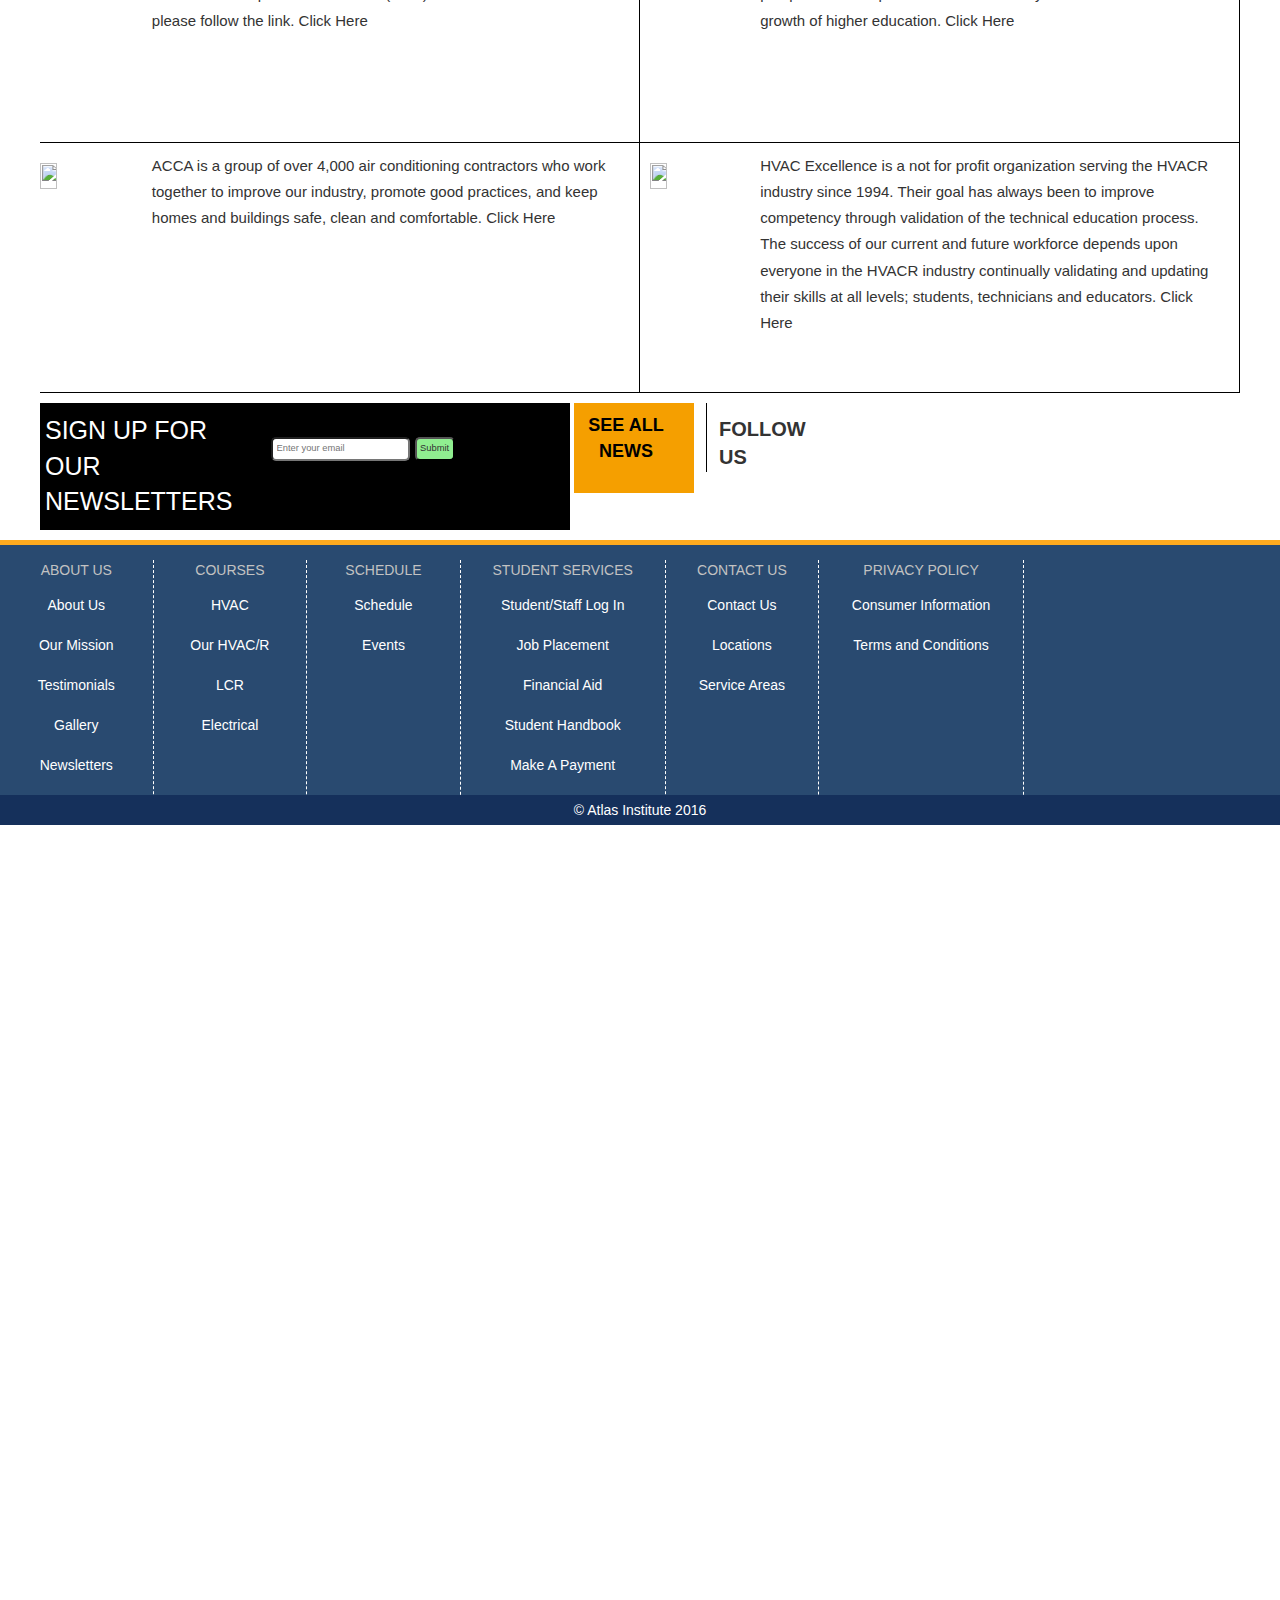
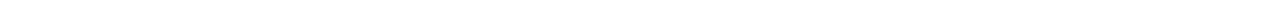
==== commit 5d68ed22: "Updated social icons on top heading." ====
--- a/about.html
+++ b/about.html
@@ -12,21 +12,51 @@
     
     <div class="top-head-bar">
       
-      <div class="top-head-bar-glyphicons-container">
-        <div class="glyphicon-earphone-container">
-          <a href="tel:2342355678">
-            <span class="glyphicon glyphicon-earphone"></span> (234)-235-5678
-          </a>
-        </div>
-        
-        <div class="glyphicon-envelope-container">      
-          <a href="mailto:demo@wenthemes.com">
-            <span class="glyphicon glyphicon-envelope"></span> demo@wenthemes.com
-          </a>
-        </div>    
-      </div> <!-- end of top-head-bar-glyphicons-container -->
-    
-    </div>
+      <div class="top-head-bar-glyphicons-and-social-media-container">
+        <div class="top-head-bar-glyphicons-container">
+          <div class="glyphicon-earphone-container">
+            <a href="tel:2342355678">
+              <span class="glyphicon glyphicon-earphone"></span> (234)-235-5678
+            </a>
+          </div>
+          
+          <div class="glyphicon-envelope-container">      
+            <a href="mailto:demo@wenthemes.com">
+              <span class="glyphicon glyphicon-envelope"></span> demo@wenthemes.com
+            </a>
+          </div>
+        </div>
+
+        <div class="top-heading-bar-social-media-container">
+          <div class="facebook-icon-container">
+            <a class="facebook-icon" href="#">
+              <img src="https://upload.wikimedia.org/wikipedia/commons/thumb/c/c2/F_icon.svg/1024px-F_icon.svg.png">
+            </a>
+          </div>
+
+          <div class="twitter-icon-container">
+            <a class="twitter-icon" href="#">
+              <img src="https://cdn0.iconfinder.com/data/icons/social-flat-rounded-rects/512/twitter-512.png">
+            </a>
+          </div>
+
+          <div class="linkedin-icon-container">
+            <a class="linkedin-icon" href="#">
+              <img src="https://cdn1.iconfinder.com/data/icons/logotypes/32/square-linkedin-512.png">
+            </a>
+          </div>
+
+          <div class="linkedin-icon-container">
+            <a class="linkedin-icon" href="#">
+              <img src="https://upload.wikimedia.org/wikipedia/commons/thumb/3/37/Youtube.svg/256px-Youtube.svg.png">
+            </a>
+          </div>
+        </div> 
+      </div> <!-- end of top-head-bar-glyphicons-and-social-media-container -->
+    
+
+
+    </div> <!-- end of top-head-bar -->
     
     <div class="top-heading-container clearfix">
       <h1 class="top-heading-main-title"><a href="index.html">Atlas Logo</a></h1>
--- a/css/styles.css
+++ b/css/styles.css
@@ -3,7 +3,7 @@
 *****************************/
 
 
-.top-head-bar-glyphicons-container {
+.top-head-bar-glyphicons-and-social-media-container {
   max-width: 1200px;
   margin: 0 auto;
 }
@@ -26,15 +26,48 @@
   padding: 10px 8px;
 }
 
+.glyphicon-earphone-container a:hover, 
+.glyphicon-envelope-container a:hover {
+  color: #c2c2c2;;
+}
+
 .glyphicon-earphone, 
 .glyphicon-envelope {
   color: orange;
   font-size: 15px;
 }
 
-/*.glyphicon-earphone-number {
-  padding-left: 5px;
-}*/
+.top-heading-bar-social-media-container {
+  float: right;
+  /*background-color: red;*/
+}
+
+.twitter-icon-container,
+.facebook-icon-container,
+.linkedin-icon-container  {
+  float: left;
+}
+
+.twitter-icon-container img,
+.facebook-icon-container img,
+.linkedin-icon-container img{
+  width: 25px;
+  margin: 0;
+  padding: 0;
+}
+
+.twitter-icon,
+.facebook-icon,
+.linkedin-icon {
+padding: 8px 5px 10px 5px;
+line-height: 35px;
+}
+
+.twitter-icon:hover,
+.facebook-icon:hover,
+.linkedin-icon:hover {
+opacity: .8;
+}
 
 .testing {
   height: 800px;
@@ -152,7 +185,7 @@
 .language-switcher-container {
   float: right;
   width:20%;
-  background-color: red; 
+  /*background-color: red; */
   padding-top: .5rem;
   padding-bottom: .1rem;
 }
